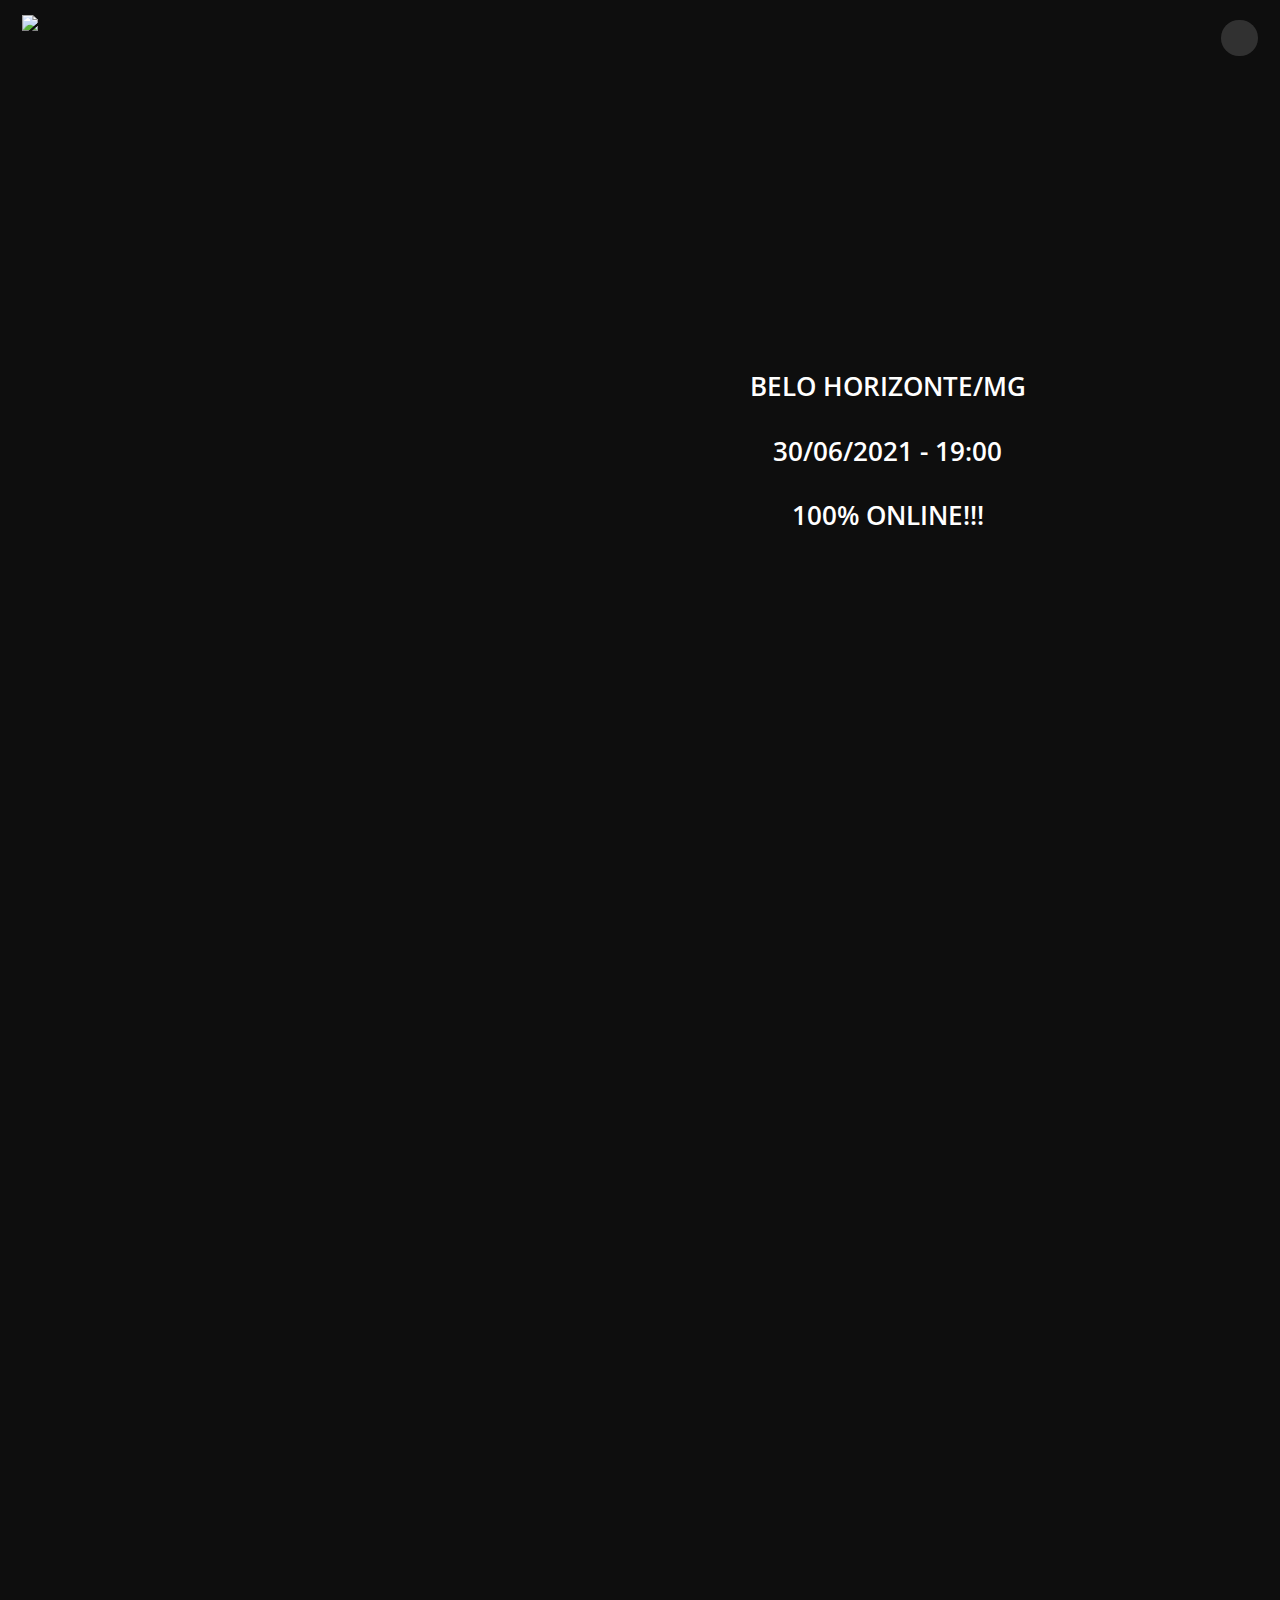
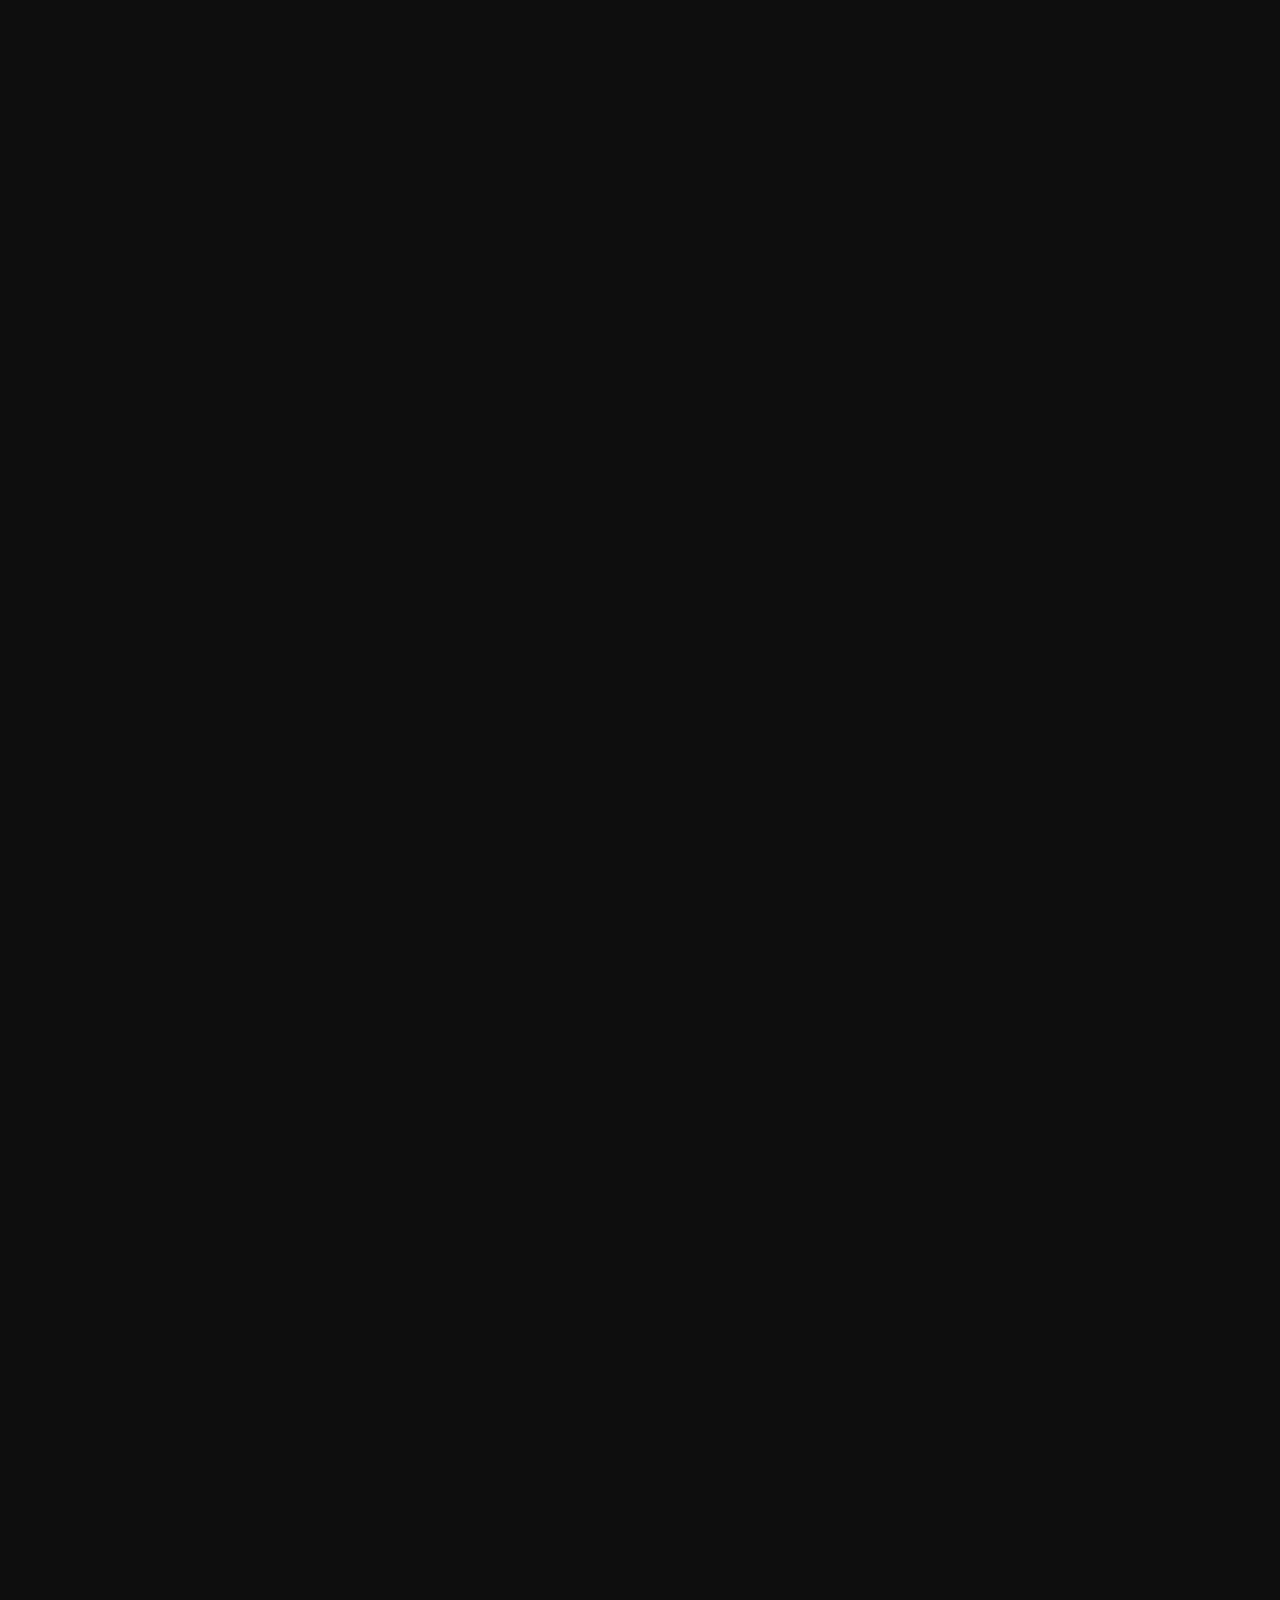
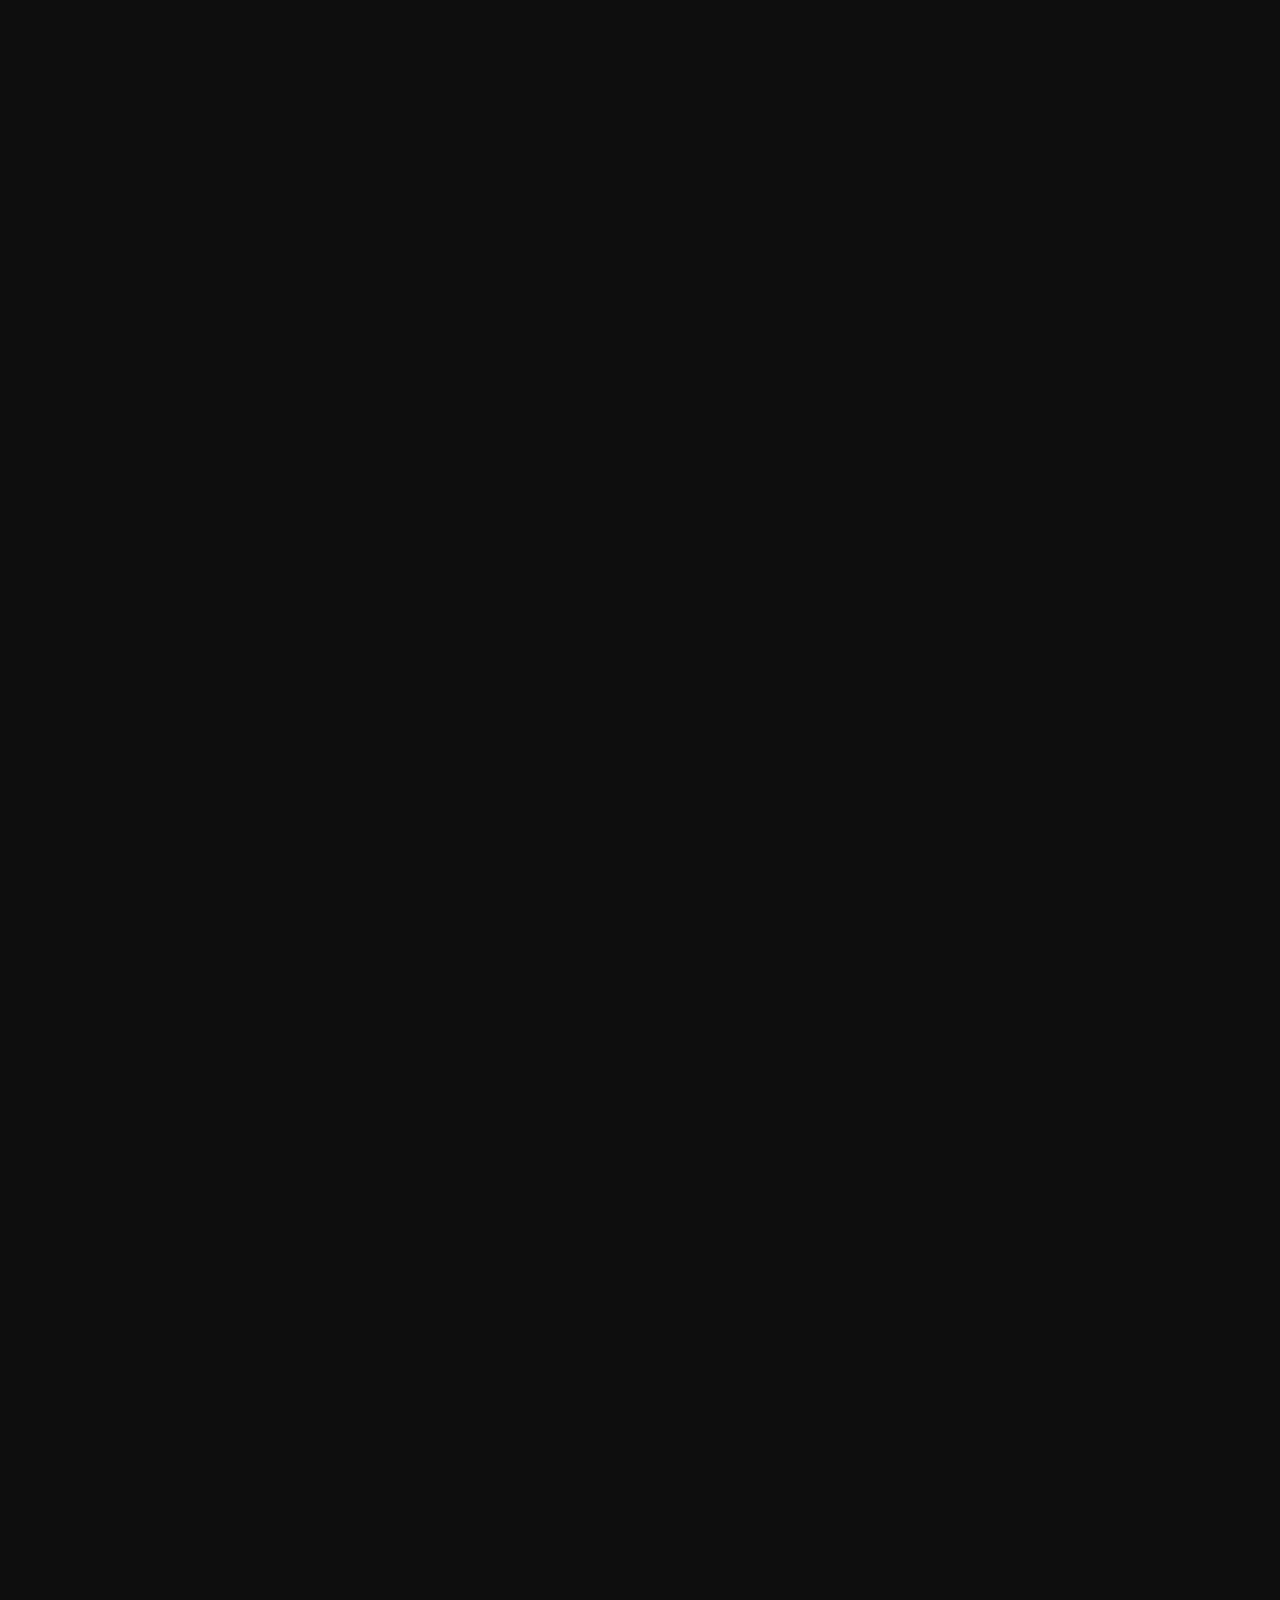
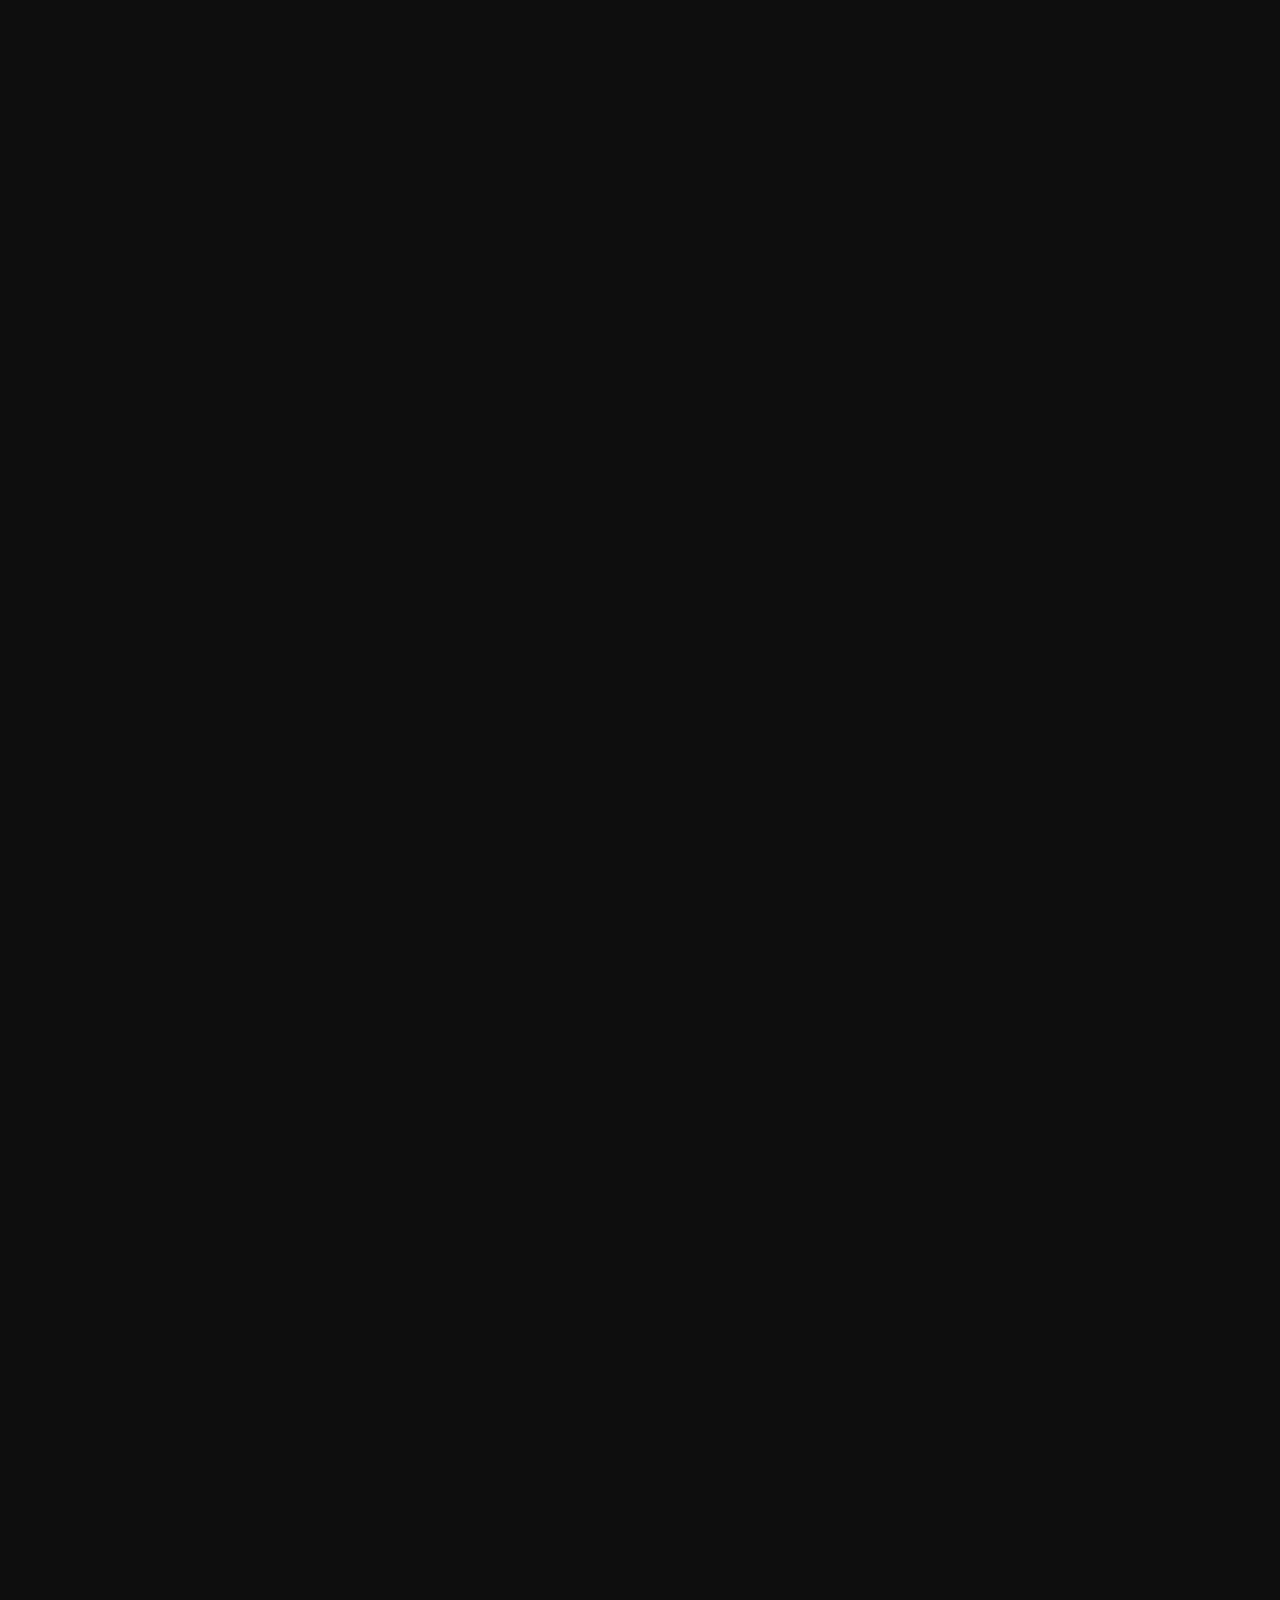
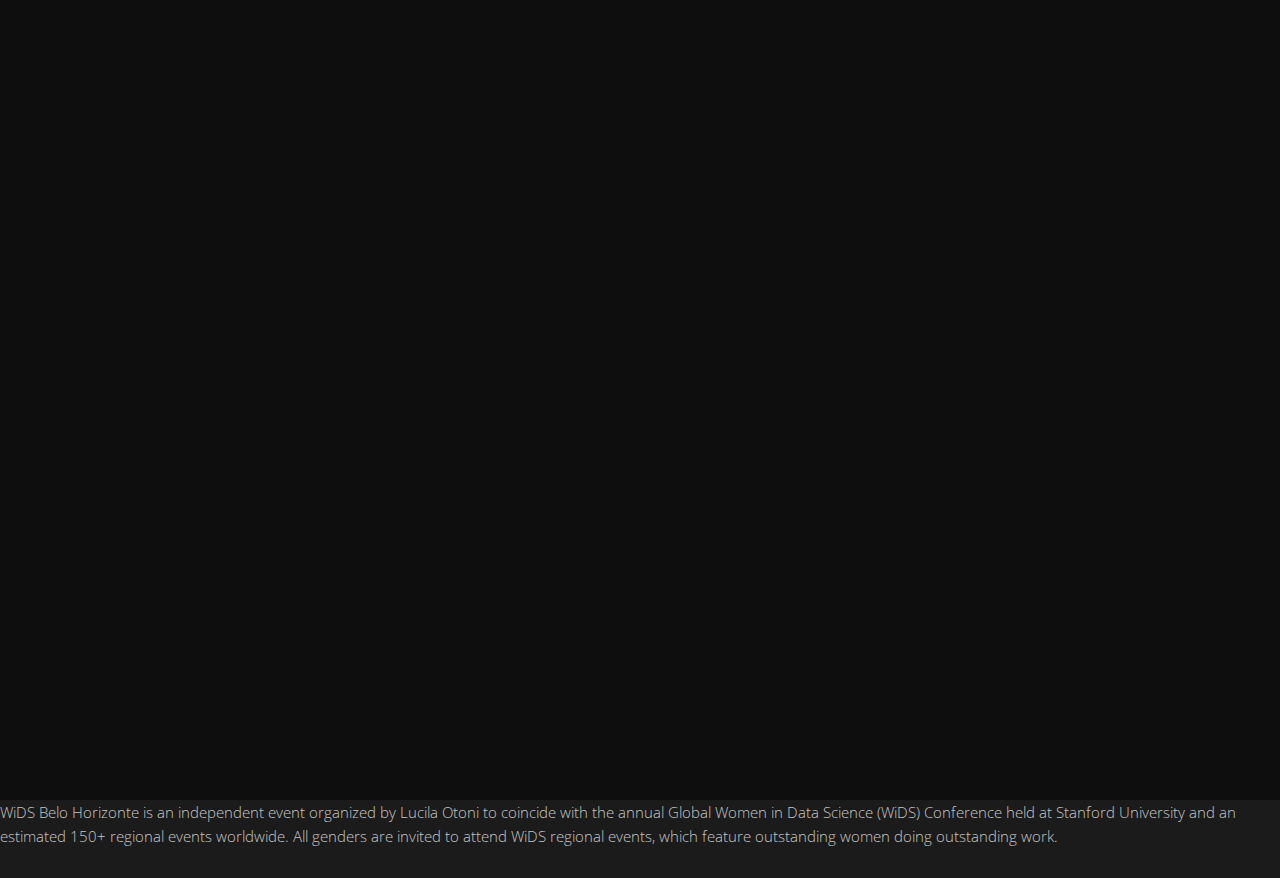
==== index.html @ c845dcd7 "Update css" ====
﻿<!DOCTYPE HTML>
<!--
	Road Trip by TEMPLATED
	templated.co @templatedco
	Released for free under the Creative Commons Attribution 3.0 license (templated.co/license)
-->
<html>
	<head>
		<title>WiDS BH</title>
		<meta charset="utf-8" />
		<meta name="viewport" content="width=device-width, initial-scale=1" />
		<link rel="stylesheet" href="assets/css/main.css" />
	</head>
	<body>
		<header id="header">
			<img class="header logo" src="images/wids-white-stacked.png">
			<a href="#menu"><span>Menu</span></a>
		</header>
		
		<section id="banner" class="wrapper post bg-img" data-bg="banner1.jpg">

			<div class="inner">
				<div class="flex flex-2">
					<div class="col align-center"></div>
					<div class="col align-center">
						<h2>Belo Horizonte/MG</h2>
						<h2>30/06/2021 - 19:00</h2>
						<h2>100% Online!!!</h2>
					</div>
				</div>
			</div>
			<a href="#one" class="more">Saiba mais...</a>
		</section>
		
		<nav id="menu" style="background-color:rgb(0,128,0, 0.1); font-style:oblique; font-weight:bold">
			<ul class="links">
				<img src="images/WiDS_logo2.png" width=100>
				<li><a href="#one">Sobre o WiDS</a></li>
				<li><a href="#two">Programação</a></li>
				<li><a href="#palestrantes">Nossas Convidadas</a></li>
				<li><a href="#apoio">Empresas Apoiadoras</a></li>
				<li><a href="#comunidades">Comunidades Parceiras</a></li>
				<li><a href="#embaixadoras">Nossas Embaixadoras</a></li>
				<li><a href="/widsbh/editions/widsbh-edition2020.html" class="button alt">Edição 2020</a></li>
			</ul>
		</nav>

		<section id="banner" class="wrapper post bg-img" data-bg="banner1.jpg">
			<a href="#one" class="more">Saiba mais...</a>
		</section>

		<section id="one" class="wrapper post bg-img" data-bg="banner.png">
			<div class="inner">
				<article class="box">
					<header>
						<h3>WiDS - INICIATIVA MULHERES NA CIÊNCIA DE DADOS</h3>
					</header>
					<div class="content">
						<p>
							Em novembro de 2015 a Univerdidade de Stanford realizou uma confêrencia, que foi assistido por 6.000 pessoas em todo mundo.
							Devido ao impacto causado pelo evento, a WiDS foi transformada em um movimento, por meio de uma conferência global,
							para incentivar mulheres na ciências de dados.
						</p>
						<p>
							Nossos Objeticos são <b>Inspirar </b>participantes em todo o mundo sobre áreas interessantes de pesquisa e aplicação em
							ciência dos dados, destacando modelos e demonstrando a infinidade de oportunidades em campo;
							<b>Educar </b>todos os participantes <b>independente do gênero</b> sobre as mais recentes pesquisas e tecnologias de ponta, desafios
							e tendências futuras;
							<b>Apoiar</b> pessoas que se identificam como mulheres no campo da ciência de dados - seja como profissionais da indústria
							ou pesquisadores e educadores da academia - ajudando-as a ganhar visibilidade por seu trabalho, aumentar as conexões de rede e
							energizá-las para continuar buscando oportunidades relacionadas à ciência de dados e à IA.
						</p>
					</div>
					<footer>
						<a href="https://www.widsconference.org/" target="_blank" class="button">WiDS Global</a>
					</footer>
				</article>
			</div>
			<a href="#two" class="more">Learn More</a>
		</section>

		<section id="two" class="wrapper post bg-img" data-bg="banner.png">
			<div class="inner">
				<article class="box">
					<header>
						<h2>Programação 100% Online</h2>
					</header>
					<div class="content" style="text-align: left">
						<ul>
							<li>19:00 - Abertura</li>
							<li>19:20 - Hands-on: Uso de Ciência de Dados para Analisar Colaboradores de uma Empresa (Bárbara Silveira Fraga)</li>
							<li>20:20 - Painel: Mercado de Trabalho para Mulheres em Data Science</li>
							<li>21:00 - Encerramento e sorteio</li>
						</ul>
					</div>
				</article>
			</div>
			<a href="#palestrantes" class="more">Learn More</a>
		</section>
		<section id="palestrantes" class="wrapper post bg-img" data-bg="banner.png">
			<div class="inner">
				<header class="align-center">
					<h2>Nossas Convidadas</h2>
				</header>
				<div class="flex flex-3">
					<div class="col align-center">
						<div class="image round fit">
							<img src="images/2021/speaker/anacarolina.jpg" alt="" />
						</div>
						<p>
							<a href="https://www.linkedin.com/in/ana-carolina-machado-ba9430110/" style="color: #FFFFFF" target="_blank">Ana Carolina Machado - DataSprints</a>
						</p>
					</div>
					<div class="col align-center">
						<div class="image round fit">
							<img src="images/2021/speaker/anapaula.jpg" alt="" />
						</div>
						<p>
							<a href="https://www.linkedin.com/in/ana-paula-serra-6628b935/" style="color: #FFFFFF" target="_blank">Ana Paula Serra - Unimed-BH</a>
						</p>
					</div>
					<div class="col align-center">
						<div class="image round fit">
							<img src="images/2021/speaker/barbara.jpg" alt="" />
						</div>
						<p>
							<a href="https://www.linkedin.com/in/barbarasilveiraf/" style="color: #FFFFFF" target="_blank">Bárbara Silveira Fraga - A3Data</a>
						</p>
					</div>
					<div class="col align-center">
						<div class="image round fit">
							<img src="images/2021/speaker/izabella.jpg" alt="" />
						</div>
						<p>
							<a href="https://www.linkedin.com/in/izabella-bauer/" style="color: #FFFFFF" target="_blank">Izabella Bauer - A3Data</a>
						</p>
					</div>
					<div class="col align-center">
						<div class="image round fit">
							<img src="images/2021/speaker/laurakubitschek.jpg" alt="" />
						</div>
						<p>
							<a href="https://www.linkedin.com/in/laura-kubitschek-fiorindo-1b2575180/" style="color: #FFFFFF" target="_blank">Laura Kubitschek Fiorindo - Oper</a>
						</p>
					</div>
					<div class="col align-center">
						<div class="image round fit">
							<img src="images/2021/speaker/renata.jpg" alt="" />
						</div>
						<p>
							<a href="https://www.linkedin.com/in/renatasamarasousa/" style="color: #FFFFFF" target="_blank">Renata Sousa - Itaú Unibanco</a>
						</p>
					</div>
				</div>
				<a href="#apoio" class="more">Learn More</a>
		</section>
		<section id="apoio" class="wrapper post bg-img" data-bg="banner.png">
			<div class="inner">
				<article class="box">
					<header>
						<h3>Empresas apoiadoras</h3>
					</header>
					<div class="flex flex-1">
						<div class="col align-center">
							<div class="col align-center">
								<div class="image fit">
									<img src="images/A3_Data.png" alt="" />
								</div>
								<br>
							</div>
							<div class="col align-center">
								<div class="image fit">
									<img src="images/universidadelocaliza.jpg" alt="" />
								</div>
								<br>
							</div>
						</div>
					</div>
				</article>
			</div>
			<a href="#comunidades" class="more">More</a>
		</section>
		<section id="comunidades" class="wrapper post bg-img" data-bg="banner.png">
			<div class="inner">
				<article class="box">
					<header>
						<h3>Comunidades parceiras</h3>
					</header>
					<div class="flex flex-2">
						<div class="col align-center">
							<div class="image fit">
								<img src="images/2021/community/dsladiesbh.png" alt="DSLadies BH" />
							</div>
							<br>
						</div>
						<div class="col align-center">
							<div class="image fit">
								<img src="images/2021/community/mdti.png" alt="" />
							</div>
							<br>
						</div>
						<div class="col align-center">
							<div class="image fit">
								<img src="images/2021/community/pydata.png" alt="PyData BH" />
							</div>
							<br>
						</div>
						<div class="col align-center">
							<div class="image fit">
								<img src="images/2021/community/pyladiesbh.png" alt="PyLadies BH" />
							</div>
							<br>
						</div>
					</div>
				</article>
			</div>
			<a href="#embaixadoras" class="more">More</a>
		</section>
		<section id="embaixadoras" class="wrapper post bg-img" data-bg="banner.png">
			<div class="inner">
				<header class="align-center">
					<h2>Embaixadoras WiDS BH</h2>
				</header>
				<div class="flex flex-3">
					<div class="col align-center">
						<div class="image round fit">
							<img src="images/2021/ambassador/alessandra.jpg" alt="alessandra" />
						<p>
							<a href="https://www.linkedin.com/in/alessandracioletti/" style="color: #FFFFFF" target="_blank">Alessandra Cioletti</a>
						</p>
						</div>
					</div>
					<div class="col align-center">
						<div class="image round fit">
							<img src="images/2021/ambassador/allana.jpg" alt="allana" />
						<p>
							<a href="https://www.linkedin.com/in/allanadcardoso/" style="color: #FFFFFF" target="_blank">Allana Cardoso</a>
						</p>
						</div>
					</div>
					<div class="col align-center">
						<div class="image round fit">
							<img src="images/2021/ambassador/flavia.jpg" alt="flavia" />
						<p>
							<a href="https://br.linkedin.com/in/aflaviagomes" style="color: #FFFFFF" target="_blank">Flávia Gomes</a>
						</p>
						</div>
					</div>
					<div class="col align-center">
						<div class="image round fit">
							<img src="images/2021/ambassador/giulia.jpg" alt="giulia" />
						<p>
							<a href="https://www.linkedin.com/in/giuliajessykadasilva/" style="color: #FFFFFF" target="_blank">Giulia Jessyka da Silva</a>
						</p>
						</div>
					</div>
					<div class="col align-center">
						<div class="image round fit">
							<img src="images/2021/ambassador/karine.jpg" alt="karine" />
						<p>
							<a href="https://www.linkedin.com/in/karinepfcordeiro/" style="color: #FFFFFF" target="_blank">Karine Cordeiro</a>
						</p>
						</div>
					</div>
					<div class="col align-center">
						<div class="image round fit">
							<img src="images/2021/ambassador/laura.jpg" alt="laura" />
						<p>
							<a href="https://www.linkedin.com/in/laurarvieira/" style="color: #FFFFFF" target="_blank">Laura Vieira</a>
						</p>
						</div>
					</div>
					<div class="col align-center">
						<div class="image round fit">
							<img src="images/2021/ambassador/lucilaotoni.jpeg" alt="lucila">
						<p>
							<a href="https://www.linkedin.com/in/lucila-otoni/" style="color: #FFFFFF" target="_blank">Lucila Otoni</a>
						</p>
						</div>
					</div>
					<div class="col align-center">
						<div class="image round fit">
							<img src="images/2021/ambassador/maria-thereza.jpg" alt="maria-thereza">
						<p>
							<a href="https://www.linkedin.com/in/maria-thereza-ortiz-ab370a12/" style="color: #FFFFFF" target="_blank">Maria-Thereza Ortiz</a>
						</p>
						</div>
					</div>
					<div class="col align-center">
						<div class="image round fit">
							<img src="images/2021/ambassador/nathalia.jpg" alt="nathalia" />
						<p>
							<a href="https://www.linkedin.com/in/sena-nat/" style="color: #FFFFFF" target="_blank">Nathália Sena</a>
						</p>
						</div>
					</div>
				</div>
			</div>
		</section>
		<p>WiDS Belo Horizonte is an independent event organized by Lucila Otoni to coincide with the annual Global Women in Data Science (WiDS) Conference held at Stanford University and an estimated 150+ regional events worldwide. All genders are invited to attend WiDS regional events, which feature outstanding women doing outstanding work.</p>

		<!-- Scripts -->
		<script src="assets/js/jquery.min.js"></script>
		<script src="assets/js/jquery.scrolly.min.js"></script>
		<script src="assets/js/jquery.scrollex.min.js"></script>
		<script src="assets/js/skel.min.js"></script>
		<script src="assets/js/util.js"></script>
		<script src="assets/js/main.js"></script>

	</body>
</html>
---- assets/css/main.css ----
﻿@charset "UTF-8";
@import url(font-awesome.min.css);
@import url("https://fonts.googleapis.com/css?family=Lobster|Open+Sans:300,400,600,700,800");

/*
	Road Trip by TEMPLATED
	templated.co @templatedco
	Released for free under the Creative Commons Attribution 3.0 license (templated.co/license)
*/

/* Reset */

	html, body, div, span, applet, object, iframe, h1, h2, h3, h4, h5, h6, p, blockquote, pre, a, abbr, acronym, address, big, cite, code, del, dfn, em, img, ins, kbd, q, s, samp, small, strike, strong, sub, sup, tt, var, b, u, i, center, dl, dt, dd, ol, ul, li, fieldset, form, label, legend, table, caption, tbody, tfoot, thead, tr, th, td, article, aside, canvas, details, embed, figure, figcaption, footer, header, hgroup, menu, nav, output, ruby, section, summary, time, mark, audio, video {
		margin: 0;
		padding: 0;
		border: 0;
		font-size: 100%;
		font: inherit;
		vertical-align: baseline;
	}

	article, aside, details, figcaption, figure, footer, header, hgroup, menu, nav, section {
		display: block;
	}

	body {
		line-height: 1;
	}

	ol, ul {
		list-style: none;
	}

	blockquote, q {
		quotes: none;
	}

	blockquote:before, blockquote:after, q:before, q:after {
		content: '';
		content: none;
	}

	table {
		border-collapse: collapse;
		border-spacing: 0;
	}

	body {
		-webkit-text-size-adjust: none;
	}

/* Box Model */

	*, *:before, *:after {
		-moz-box-sizing: border-box;
		-webkit-box-sizing: border-box;
		box-sizing: border-box;
	}

/* Containers */

	.container {
		margin-left: auto;
		margin-right: auto;
	}

	.container.\31 25\25 {
		width: 100%;
		max-width: 100em;
		min-width: 80em;
	}

	.container.\37 5\25 {
		width: 60em;
	}

	.container.\35 0\25 {
		width: 40em;
	}

	.container.\32 5\25 {
		width: 20em;
	}

	.container {
		width: 80em;
	}

	@media screen and (max-width: 1680px) {

		.container.\31 25\25 {
			width: 100%;
			max-width: 100em;
			min-width: 80em;
		}

		.container.\37 5\25 {
			width: 60em;
		}

		.container.\35 0\25 {
			width: 40em;
		}

		.container.\32 5\25 {
			width: 20em;
		}

		.container {
			width: 80em;
		}

	}

	@media screen and (max-width: 1280px) {

		.container.\31 25\25 {
			width: 100%;
			max-width: 81.25em;
			min-width: 65em;
		}

		.container.\37 5\25 {
			width: 48.75em;
		}

		.container.\35 0\25 {
			width: 32.5em;
		}

		.container.\32 5\25 {
			width: 16.25em;
		}

		.container {
			width: 65em;
		}

	}

	@media screen and (max-width: 980px) {

		.container.\31 25\25 {
			width: 100%;
			max-width: 112.5%;
			min-width: 90%;
		}

		.container.\37 5\25 {
			width: 67.5%;
		}

		.container.\35 0\25 {
			width: 45%;
		}

		.container.\32 5\25 {
			width: 22.5%;
		}

		.container {
			width: 90%;
		}

	}

	@media screen and (max-width: 800px) {

		.container.\31 25\25 {
			width: 100%;
			max-width: 112.5%;
			min-width: 90%;
		}

		.container.\37 5\25 {
			width: 67.5%;
		}

		.container.\35 0\25 {
			width: 45%;
		}

		.container.\32 5\25 {
			width: 22.5%;
		}

		.container {
			width: 90% !important;
		}

	}

	@media screen and (max-width: 480px) {

		.container.\31 25\25 {
			width: 100%;
			max-width: 112.5%;
			min-width: 90%;
		}

		.container.\37 5\25 {
			width: 67.5%;
		}

		.container.\35 0\25 {
			width: 45%;
		}

		.container.\32 5\25 {
			width: 22.5%;
		}

		.container {
			width: 90% !important;
		}

	}

/* Grid */

	.row {
		border-bottom: solid 1px transparent;
		-moz-box-sizing: border-box;
		-webkit-box-sizing: border-box;
		box-sizing: border-box;
	}

	.row > * {
		float: left;
		-moz-box-sizing: border-box;
		-webkit-box-sizing: border-box;
		box-sizing: border-box;
	}

	.row:after, .row:before {
		content: '';
		display: block;
		clear: both;
		height: 0;
	}

	.row.uniform > * > :first-child {
		margin-top: 0;
	}

	.row.uniform > * > :last-child {
		margin-bottom: 0;
	}

	.row.\30 \25 > * {
		padding: 0 0 0 0em;
	}

	.row.\30 \25 {
		margin: 0 0 -1px 0em;
	}

	.row.uniform.\30 \25 > * {
		padding: 0em 0 0 0em;
	}

	.row.uniform.\30 \25 {
		margin: 0em 0 -1px 0em;
	}

	.row > * {
		padding: 0 0 0 2em;
	}

	.row {
		margin: 0 0 -1px -2em;
	}

	.row.uniform > * {
		padding: 2em 0 0 2em;
	}

	.row.uniform {
		margin: -2em 0 -1px -2em;
	}

	.row.\32 00\25 > * {
		padding: 0 0 0 4em;
	}

	.row.\32 00\25 {
		margin: 0 0 -1px -4em;
	}

	.row.uniform.\32 00\25 > * {
		padding: 4em 0 0 4em;
	}

	.row.uniform.\32 00\25 {
		margin: -4em 0 -1px -4em;
	}

	.row.\31 50\25 > * {
		padding: 0 0 0 3em;
	}

	.row.\31 50\25 {
		margin: 0 0 -1px -3em;
	}

	.row.uniform.\31 50\25 > * {
		padding: 3em 0 0 3em;
	}

	.row.uniform.\31 50\25 {
		margin: -3em 0 -1px -3em;
	}

	.row.\35 0\25 > * {
		padding: 0 0 0 1em;
	}

	.row.\35 0\25 {
		margin: 0 0 -1px -1em;
	}

	.row.uniform.\35 0\25 > * {
		padding: 1em 0 0 1em;
	}

	.row.uniform.\35 0\25 {
		margin: -1em 0 -1px -1em;
	}

	.row.\32 5\25 > * {
		padding: 0 0 0 0.5em;
	}

	.row.\32 5\25 {
		margin: 0 0 -1px -0.5em;
	}

	.row.uniform.\32 5\25 > * {
		padding: 0.5em 0 0 0.5em;
	}

	.row.uniform.\32 5\25 {
		margin: -0.5em 0 -1px -0.5em;
	}

	.\31 2u, .\31 2u\24 {
		width: 100%;
		clear: none;
		margin-left: 0;
	}

	.\31 1u, .\31 1u\24 {
		width: 91.6666666667%;
		clear: none;
		margin-left: 0;
	}

	.\31 0u, .\31 0u\24 {
		width: 83.3333333333%;
		clear: none;
		margin-left: 0;
	}

	.\39 u, .\39 u\24 {
		width: 75%;
		clear: none;
		margin-left: 0;
	}

	.\38 u, .\38 u\24 {
		width: 66.6666666667%;
		clear: none;
		margin-left: 0;
	}

	.\37 u, .\37 u\24 {
		width: 58.3333333333%;
		clear: none;
		margin-left: 0;
	}

	.\36 u, .\36 u\24 {
		width: 50%;
		clear: none;
		margin-left: 0;
	}

	.\35 u, .\35 u\24 {
		width: 41.6666666667%;
		clear: none;
		margin-left: 0;
	}

	.\34 u, .\34 u\24 {
		width: 33.3333333333%;
		clear: none;
		margin-left: 0;
	}

	.\33 u, .\33 u\24 {
		width: 25%;
		clear: none;
		margin-left: 0;
	}

	.\32 u, .\32 u\24 {
		width: 16.6666666667%;
		clear: none;
		margin-left: 0;
	}

	.\31 u, .\31 u\24 {
		width: 8.3333333333%;
		clear: none;
		margin-left: 0;
	}

	.\31 2u\24 + *,
	.\31 1u\24 + *,
	.\31 0u\24 + *,
	.\39 u\24 + *,
	.\38 u\24 + *,
	.\37 u\24 + *,
	.\36 u\24 + *,
	.\35 u\24 + *,
	.\34 u\24 + *,
	.\33 u\24 + *,
	.\32 u\24 + *,
	.\31 u\24 + * {
		clear: left;
	}

	.\-11u {
		margin-left: 91.66667%;
	}

	.\-10u {
		margin-left: 83.33333%;
	}

	.\-9u {
		margin-left: 75%;
	}

	.\-8u {
		margin-left: 66.66667%;
	}

	.\-7u {
		margin-left: 58.33333%;
	}

	.\-6u {
		margin-left: 50%;
	}

	.\-5u {
		margin-left: 41.66667%;
	}

	.\-4u {
		margin-left: 33.33333%;
	}

	.\-3u {
		margin-left: 25%;
	}

	.\-2u {
		margin-left: 16.66667%;
	}

	.\-1u {
		margin-left: 8.33333%;
	}

	@media screen and (max-width: 1680px) {

		.row > * {
			padding: 0 0 0 2em;
		}

		.row {
			margin: 0 0 -1px -2em;
		}

		.row.uniform > * {
			padding: 2em 0 0 2em;
		}

		.row.uniform {
			margin: -2em 0 -1px -2em;
		}

		.row.\32 00\25 > * {
			padding: 0 0 0 4em;
		}

		.row.\32 00\25 {
			margin: 0 0 -1px -4em;
		}

		.row.uniform.\32 00\25 > * {
			padding: 4em 0 0 4em;
		}

		.row.uniform.\32 00\25 {
			margin: -4em 0 -1px -4em;
		}

		.row.\31 50\25 > * {
			padding: 0 0 0 3em;
		}

		.row.\31 50\25 {
			margin: 0 0 -1px -3em;
		}

		.row.uniform.\31 50\25 > * {
			padding: 3em 0 0 3em;
		}

		.row.uniform.\31 50\25 {
			margin: -3em 0 -1px -3em;
		}

		.row.\35 0\25 > * {
			padding: 0 0 0 1em;
		}

		.row.\35 0\25 {
			margin: 0 0 -1px -1em;
		}

		.row.uniform.\35 0\25 > * {
			padding: 1em 0 0 1em;
		}

		.row.uniform.\35 0\25 {
			margin: -1em 0 -1px -1em;
		}

		.row.\32 5\25 > * {
			padding: 0 0 0 0.5em;
		}

		.row.\32 5\25 {
			margin: 0 0 -1px -0.5em;
		}

		.row.uniform.\32 5\25 > * {
			padding: 0.5em 0 0 0.5em;
		}

		.row.uniform.\32 5\25 {
			margin: -0.5em 0 -1px -0.5em;
		}

		.\31 2u\28xlarge\29, .\31 2u\24\28xlarge\29 {
			width: 100%;
			clear: none;
			margin-left: 0;
		}

		.\31 1u\28xlarge\29, .\31 1u\24\28xlarge\29 {
			width: 91.6666666667%;
			clear: none;
			margin-left: 0;
		}

		.\31 0u\28xlarge\29, .\31 0u\24\28xlarge\29 {
			width: 83.3333333333%;
			clear: none;
			margin-left: 0;
		}

		.\39 u\28xlarge\29, .\39 u\24\28xlarge\29 {
			width: 75%;
			clear: none;
			margin-left: 0;
		}

		.\38 u\28xlarge\29, .\38 u\24\28xlarge\29 {
			width: 66.6666666667%;
			clear: none;
			margin-left: 0;
		}

		.\37 u\28xlarge\29, .\37 u\24\28xlarge\29 {
			width: 58.3333333333%;
			clear: none;
			margin-left: 0;
		}

		.\36 u\28xlarge\29, .\36 u\24\28xlarge\29 {
			width: 50%;
			clear: none;
			margin-left: 0;
		}

		.\35 u\28xlarge\29, .\35 u\24\28xlarge\29 {
			width: 41.6666666667%;
			clear: none;
			margin-left: 0;
		}

		.\34 u\28xlarge\29, .\34 u\24\28xlarge\29 {
			width: 33.3333333333%;
			clear: none;
			margin-left: 0;
		}

		.\33 u\28xlarge\29, .\33 u\24\28xlarge\29 {
			width: 25%;
			clear: none;
			margin-left: 0;
		}

		.\32 u\28xlarge\29, .\32 u\24\28xlarge\29 {
			width: 16.6666666667%;
			clear: none;
			margin-left: 0;
		}

		.\31 u\28xlarge\29, .\31 u\24\28xlarge\29 {
			width: 8.3333333333%;
			clear: none;
			margin-left: 0;
		}

		.\31 2u\24\28xlarge\29 + *,
		.\31 1u\24\28xlarge\29 + *,
		.\31 0u\24\28xlarge\29 + *,
		.\39 u\24\28xlarge\29 + *,
		.\38 u\24\28xlarge\29 + *,
		.\37 u\24\28xlarge\29 + *,
		.\36 u\24\28xlarge\29 + *,
		.\35 u\24\28xlarge\29 + *,
		.\34 u\24\28xlarge\29 + *,
		.\33 u\24\28xlarge\29 + *,
		.\32 u\24\28xlarge\29 + *,
		.\31 u\24\28xlarge\29 + * {
			clear: left;
		}

		.\-11u\28xlarge\29 {
			margin-left: 91.66667%;
		}

		.\-10u\28xlarge\29 {
			margin-left: 83.33333%;
		}

		.\-9u\28xlarge\29 {
			margin-left: 75%;
		}

		.\-8u\28xlarge\29 {
			margin-left: 66.66667%;
		}

		.\-7u\28xlarge\29 {
			margin-left: 58.33333%;
		}

		.\-6u\28xlarge\29 {
			margin-left: 50%;
		}

		.\-5u\28xlarge\29 {
			margin-left: 41.66667%;
		}

		.\-4u\28xlarge\29 {
			margin-left: 33.33333%;
		}

		.\-3u\28xlarge\29 {
			margin-left: 25%;
		}

		.\-2u\28xlarge\29 {
			margin-left: 16.66667%;
		}

		.\-1u\28xlarge\29 {
			margin-left: 8.33333%;
		}

	}

	@media screen and (max-width: 1280px) {

		.row > * {
			padding: 0 0 0 1.5em;
		}

		.row {
			margin: 0 0 -1px -1.5em;
		}

		.row.uniform > * {
			padding: 1.5em 0 0 1.5em;
		}

		.row.uniform {
			margin: -1.5em 0 -1px -1.5em;
		}

		.row.\32 00\25 > * {
			padding: 0 0 0 3em;
		}

		.row.\32 00\25 {
			margin: 0 0 -1px -3em;
		}

		.row.uniform.\32 00\25 > * {
			padding: 3em 0 0 3em;
		}

		.row.uniform.\32 00\25 {
			margin: -3em 0 -1px -3em;
		}

		.row.\31 50\25 > * {
			padding: 0 0 0 2.25em;
		}

		.row.\31 50\25 {
			margin: 0 0 -1px -2.25em;
		}

		.row.uniform.\31 50\25 > * {
			padding: 2.25em 0 0 2.25em;
		}

		.row.uniform.\31 50\25 {
			margin: -2.25em 0 -1px -2.25em;
		}

		.row.\35 0\25 > * {
			padding: 0 0 0 0.75em;
		}

		.row.\35 0\25 {
			margin: 0 0 -1px -0.75em;
		}

		.row.uniform.\35 0\25 > * {
			padding: 0.75em 0 0 0.75em;
		}

		.row.uniform.\35 0\25 {
			margin: -0.75em 0 -1px -0.75em;
		}

		.row.\32 5\25 > * {
			padding: 0 0 0 0.375em;
		}

		.row.\32 5\25 {
			margin: 0 0 -1px -0.375em;
		}

		.row.uniform.\32 5\25 > * {
			padding: 0.375em 0 0 0.375em;
		}

		.row.uniform.\32 5\25 {
			margin: -0.375em 0 -1px -0.375em;
		}

		.\31 2u\28large\29, .\31 2u\24\28large\29 {
			width: 100%;
			clear: none;
			margin-left: 0;
		}

		.\31 1u\28large\29, .\31 1u\24\28large\29 {
			width: 91.6666666667%;
			clear: none;
			margin-left: 0;
		}

		.\31 0u\28large\29, .\31 0u\24\28large\29 {
			width: 83.3333333333%;
			clear: none;
			margin-left: 0;
		}

		.\39 u\28large\29, .\39 u\24\28large\29 {
			width: 75%;
			clear: none;
			margin-left: 0;
		}

		.\38 u\28large\29, .\38 u\24\28large\29 {
			width: 66.6666666667%;
			clear: none;
			margin-left: 0;
		}

		.\37 u\28large\29, .\37 u\24\28large\29 {
			width: 58.3333333333%;
			clear: none;
			margin-left: 0;
		}

		.\36 u\28large\29, .\36 u\24\28large\29 {
			width: 50%;
			clear: none;
			margin-left: 0;
		}

		.\35 u\28large\29, .\35 u\24\28large\29 {
			width: 41.6666666667%;
			clear: none;
			margin-left: 0;
		}

		.\34 u\28large\29, .\34 u\24\28large\29 {
			width: 33.3333333333%;
			clear: none;
			margin-left: 0;
		}

		.\33 u\28large\29, .\33 u\24\28large\29 {
			width: 25%;
			clear: none;
			margin-left: 0;
		}

		.\32 u\28large\29, .\32 u\24\28large\29 {
			width: 16.6666666667%;
			clear: none;
			margin-left: 0;
		}

		.\31 u\28large\29, .\31 u\24\28large\29 {
			width: 8.3333333333%;
			clear: none;
			margin-left: 0;
		}

		.\31 2u\24\28large\29 + *,
		.\31 1u\24\28large\29 + *,
		.\31 0u\24\28large\29 + *,
		.\39 u\24\28large\29 + *,
		.\38 u\24\28large\29 + *,
		.\37 u\24\28large\29 + *,
		.\36 u\24\28large\29 + *,
		.\35 u\24\28large\29 + *,
		.\34 u\24\28large\29 + *,
		.\33 u\24\28large\29 + *,
		.\32 u\24\28large\29 + *,
		.\31 u\24\28large\29 + * {
			clear: left;
		}

		.\-11u\28large\29 {
			margin-left: 91.66667%;
		}

		.\-10u\28large\29 {
			margin-left: 83.33333%;
		}

		.\-9u\28large\29 {
			margin-left: 75%;
		}

		.\-8u\28large\29 {
			margin-left: 66.66667%;
		}

		.\-7u\28large\29 {
			margin-left: 58.33333%;
		}

		.\-6u\28large\29 {
			margin-left: 50%;
		}

		.\-5u\28large\29 {
			margin-left: 41.66667%;
		}

		.\-4u\28large\29 {
			margin-left: 33.33333%;
		}

		.\-3u\28large\29 {
			margin-left: 25%;
		}

		.\-2u\28large\29 {
			margin-left: 16.66667%;
		}

		.\-1u\28large\29 {
			margin-left: 8.33333%;
		}

	}

	@media screen and (max-width: 980px) {

		.row > * {
			padding: 0 0 0 1.5em;
		}

		.row {
			margin: 0 0 -1px -1.5em;
		}

		.row.uniform > * {
			padding: 1.5em 0 0 1.5em;
		}

		.row.uniform {
			margin: -1.5em 0 -1px -1.5em;
		}

		.row.\32 00\25 > * {
			padding: 0 0 0 3em;
		}

		.row.\32 00\25 {
			margin: 0 0 -1px -3em;
		}

		.row.uniform.\32 00\25 > * {
			padding: 3em 0 0 3em;
		}

		.row.uniform.\32 00\25 {
			margin: -3em 0 -1px -3em;
		}

		.row.\31 50\25 > * {
			padding: 0 0 0 2.25em;
		}

		.row.\31 50\25 {
			margin: 0 0 -1px -2.25em;
		}

		.row.uniform.\31 50\25 > * {
			padding: 2.25em 0 0 2.25em;
		}

		.row.uniform.\31 50\25 {
			margin: -2.25em 0 -1px -2.25em;
		}

		.row.\35 0\25 > * {
			padding: 0 0 0 0.75em;
		}

		.row.\35 0\25 {
			margin: 0 0 -1px -0.75em;
		}

		.row.uniform.\35 0\25 > * {
			padding: 0.75em 0 0 0.75em;
		}

		.row.uniform.\35 0\25 {
			margin: -0.75em 0 -1px -0.75em;
		}

		.row.\32 5\25 > * {
			padding: 0 0 0 0.375em;
		}

		.row.\32 5\25 {
			margin: 0 0 -1px -0.375em;
		}

		.row.uniform.\32 5\25 > * {
			padding: 0.375em 0 0 0.375em;
		}

		.row.uniform.\32 5\25 {
			margin: -0.375em 0 -1px -0.375em;
		}

		.\31 2u\28medium\29, .\31 2u\24\28medium\29 {
			width: 100%;
			clear: none;
			margin-left: 0;
		}

		.\31 1u\28medium\29, .\31 1u\24\28medium\29 {
			width: 91.6666666667%;
			clear: none;
			margin-left: 0;
		}

		.\31 0u\28medium\29, .\31 0u\24\28medium\29 {
			width: 83.3333333333%;
			clear: none;
			margin-left: 0;
		}

		.\39 u\28medium\29, .\39 u\24\28medium\29 {
			width: 75%;
			clear: none;
			margin-left: 0;
		}

		.\38 u\28medium\29, .\38 u\24\28medium\29 {
			width: 66.6666666667%;
			clear: none;
			margin-left: 0;
		}

		.\37 u\28medium\29, .\37 u\24\28medium\29 {
			width: 58.3333333333%;
			clear: none;
			margin-left: 0;
		}

		.\36 u\28medium\29, .\36 u\24\28medium\29 {
			width: 50%;
			clear: none;
			margin-left: 0;
		}

		.\35 u\28medium\29, .\35 u\24\28medium\29 {
			width: 41.6666666667%;
			clear: none;
			margin-left: 0;
		}

		.\34 u\28medium\29, .\34 u\24\28medium\29 {
			width: 33.3333333333%;
			clear: none;
			margin-left: 0;
		}

		.\33 u\28medium\29, .\33 u\24\28medium\29 {
			width: 25%;
			clear: none;
			margin-left: 0;
		}

		.\32 u\28medium\29, .\32 u\24\28medium\29 {
			width: 16.6666666667%;
			clear: none;
			margin-left: 0;
		}

		.\31 u\28medium\29, .\31 u\24\28medium\29 {
			width: 8.3333333333%;
			clear: none;
			margin-left: 0;
		}

		.\31 2u\24\28medium\29 + *,
		.\31 1u\24\28medium\29 + *,
		.\31 0u\24\28medium\29 + *,
		.\39 u\24\28medium\29 + *,
		.\38 u\24\28medium\29 + *,
		.\37 u\24\28medium\29 + *,
		.\36 u\24\28medium\29 + *,
		.\35 u\24\28medium\29 + *,
		.\34 u\24\28medium\29 + *,
		.\33 u\24\28medium\29 + *,
		.\32 u\24\28medium\29 + *,
		.\31 u\24\28medium\29 + * {
			clear: left;
		}

		.\-11u\28medium\29 {
			margin-left: 91.66667%;
		}

		.\-10u\28medium\29 {
			margin-left: 83.33333%;
		}

		.\-9u\28medium\29 {
			margin-left: 75%;
		}

		.\-8u\28medium\29 {
			margin-left: 66.66667%;
		}

		.\-7u\28medium\29 {
			margin-left: 58.33333%;
		}

		.\-6u\28medium\29 {
			margin-left: 50%;
		}

		.\-5u\28medium\29 {
			margin-left: 41.66667%;
		}

		.\-4u\28medium\29 {
			margin-left: 33.33333%;
		}

		.\-3u\28medium\29 {
			margin-left: 25%;
		}

		.\-2u\28medium\29 {
			margin-left: 16.66667%;
		}

		.\-1u\28medium\29 {
			margin-left: 8.33333%;
		}

	}

	@media screen and (max-width: 800px) {

		.row > * {
			padding: 0 0 0 1.25em;
		}

		.row {
			margin: 0 0 -1px -1.25em;
		}

		.row.uniform > * {
			padding: 1.25em 0 0 1.25em;
		}

		.row.uniform {
			margin: -1.25em 0 -1px -1.25em;
		}

		.row.\32 00\25 > * {
			padding: 0 0 0 2.5em;
		}

		.row.\32 00\25 {
			margin: 0 0 -1px -2.5em;
		}

		.row.uniform.\32 00\25 > * {
			padding: 2.5em 0 0 2.5em;
		}

		.row.uniform.\32 00\25 {
			margin: -2.5em 0 -1px -2.5em;
		}

		.row.\31 50\25 > * {
			padding: 0 0 0 1.875em;
		}

		.row.\31 50\25 {
			margin: 0 0 -1px -1.875em;
		}

		.row.uniform.\31 50\25 > * {
			padding: 1.875em 0 0 1.875em;
		}

		.row.uniform.\31 50\25 {
			margin: -1.875em 0 -1px -1.875em;
		}

		.row.\35 0\25 > * {
			padding: 0 0 0 0.625em;
		}

		.row.\35 0\25 {
			margin: 0 0 -1px -0.625em;
		}

		.row.uniform.\35 0\25 > * {
			padding: 0.625em 0 0 0.625em;
		}

		.row.uniform.\35 0\25 {
			margin: -0.625em 0 -1px -0.625em;
		}

		.row.\32 5\25 > * {
			padding: 0 0 0 0.3125em;
		}

		.row.\32 5\25 {
			margin: 0 0 -1px -0.3125em;
		}

		.row.uniform.\32 5\25 > * {
			padding: 0.3125em 0 0 0.3125em;
		}

		.row.uniform.\32 5\25 {
			margin: -0.3125em 0 -1px -0.3125em;
		}

		.\31 2u\28small\29, .\31 2u\24\28small\29 {
			width: 100%;
			clear: none;
			margin-left: 0;
		}

		.\31 1u\28small\29, .\31 1u\24\28small\29 {
			width: 91.6666666667%;
			clear: none;
			margin-left: 0;
		}

		.\31 0u\28small\29, .\31 0u\24\28small\29 {
			width: 83.3333333333%;
			clear: none;
			margin-left: 0;
		}

		.\39 u\28small\29, .\39 u\24\28small\29 {
			width: 75%;
			clear: none;
			margin-left: 0;
		}

		.\38 u\28small\29, .\38 u\24\28small\29 {
			width: 66.6666666667%;
			clear: none;
			margin-left: 0;
		}

		.\37 u\28small\29, .\37 u\24\28small\29 {
			width: 58.3333333333%;
			clear: none;
			margin-left: 0;
		}

		.\36 u\28small\29, .\36 u\24\28small\29 {
			width: 50%;
			clear: none;
			margin-left: 0;
		}

		.\35 u\28small\29, .\35 u\24\28small\29 {
			width: 41.6666666667%;
			clear: none;
			margin-left: 0;
		}

		.\34 u\28small\29, .\34 u\24\28small\29 {
			width: 33.3333333333%;
			clear: none;
			margin-left: 0;
		}

		.\33 u\28small\29, .\33 u\24\28small\29 {
			width: 25%;
			clear: none;
			margin-left: 0;
		}

		.\32 u\28small\29, .\32 u\24\28small\29 {
			width: 16.6666666667%;
			clear: none;
			margin-left: 0;
		}

		.\31 u\28small\29, .\31 u\24\28small\29 {
			width: 8.3333333333%;
			clear: none;
			margin-left: 0;
		}

		.\31 2u\24\28small\29 + *,
		.\31 1u\24\28small\29 + *,
		.\31 0u\24\28small\29 + *,
		.\39 u\24\28small\29 + *,
		.\38 u\24\28small\29 + *,
		.\37 u\24\28small\29 + *,
		.\36 u\24\28small\29 + *,
		.\35 u\24\28small\29 + *,
		.\34 u\24\28small\29 + *,
		.\33 u\24\28small\29 + *,
		.\32 u\24\28small\29 + *,
		.\31 u\24\28small\29 + * {
			clear: left;
		}

		.\-11u\28small\29 {
			margin-left: 91.66667%;
		}

		.\-10u\28small\29 {
			margin-left: 83.33333%;
		}

		.\-9u\28small\29 {
			margin-left: 75%;
		}

		.\-8u\28small\29 {
			margin-left: 66.66667%;
		}

		.\-7u\28small\29 {
			margin-left: 58.33333%;
		}

		.\-6u\28small\29 {
			margin-left: 50%;
		}

		.\-5u\28small\29 {
			margin-left: 41.66667%;
		}

		.\-4u\28small\29 {
			margin-left: 33.33333%;
		}

		.\-3u\28small\29 {
			margin-left: 25%;
		}

		.\-2u\28small\29 {
			margin-left: 16.66667%;
		}

		.\-1u\28small\29 {
			margin-left: 8.33333%;
		}

	}

	@media screen and (max-width: 480px) {

		.row > * {
			padding: 0 0 0 1.25em;
		}

		.row {
			margin: 0 0 -1px -1.25em;
		}

		.row.uniform > * {
			padding: 1.25em 0 0 1.25em;
		}

		.row.uniform {
			margin: -1.25em 0 -1px -1.25em;
		}

		.row.\32 00\25 > * {
			padding: 0 0 0 2.5em;
		}

		.row.\32 00\25 {
			margin: 0 0 -1px -2.5em;
		}

		.row.uniform.\32 00\25 > * {
			padding: 2.5em 0 0 2.5em;
		}

		.row.uniform.\32 00\25 {
			margin: -2.5em 0 -1px -2.5em;
		}

		.row.\31 50\25 > * {
			padding: 0 0 0 1.875em;
		}

		.row.\31 50\25 {
			margin: 0 0 -1px -1.875em;
		}

		.row.uniform.\31 50\25 > * {
			padding: 1.875em 0 0 1.875em;
		}

		.row.uniform.\31 50\25 {
			margin: -1.875em 0 -1px -1.875em;
		}

		.row.\35 0\25 > * {
			padding: 0 0 0 0.625em;
		}

		.row.\35 0\25 {
			margin: 0 0 -1px -0.625em;
		}

		.row.uniform.\35 0\25 > * {
			padding: 0.625em 0 0 0.625em;
		}

		.row.uniform.\35 0\25 {
			margin: -0.625em 0 -1px -0.625em;
		}

		.row.\32 5\25 > * {
			padding: 0 0 0 0.3125em;
		}

		.row.\32 5\25 {
			margin: 0 0 -1px -0.3125em;
		}

		.row.uniform.\32 5\25 > * {
			padding: 0.3125em 0 0 0.3125em;
		}

		.row.uniform.\32 5\25 {
			margin: -0.3125em 0 -1px -0.3125em;
		}

		.\31 2u\28xsmall\29, .\31 2u\24\28xsmall\29 {
			width: 100%;
			clear: none;
			margin-left: 0;
		}

		.\31 1u\28xsmall\29, .\31 1u\24\28xsmall\29 {
			width: 91.6666666667%;
			clear: none;
			margin-left: 0;
		}

		.\31 0u\28xsmall\29, .\31 0u\24\28xsmall\29 {
			width: 83.3333333333%;
			clear: none;
			margin-left: 0;
		}

		.\39 u\28xsmall\29, .\39 u\24\28xsmall\29 {
			width: 75%;
			clear: none;
			margin-left: 0;
		}

		.\38 u\28xsmall\29, .\38 u\24\28xsmall\29 {
			width: 66.6666666667%;
			clear: none;
			margin-left: 0;
		}

		.\37 u\28xsmall\29, .\37 u\24\28xsmall\29 {
			width: 58.3333333333%;
			clear: none;
			margin-left: 0;
		}

		.\36 u\28xsmall\29, .\36 u\24\28xsmall\29 {
			width: 50%;
			clear: none;
			margin-left: 0;
		}

		.\35 u\28xsmall\29, .\35 u\24\28xsmall\29 {
			width: 41.6666666667%;
			clear: none;
			margin-left: 0;
		}

		.\34 u\28xsmall\29, .\34 u\24\28xsmall\29 {
			width: 33.3333333333%;
			clear: none;
			margin-left: 0;
		}

		.\33 u\28xsmall\29, .\33 u\24\28xsmall\29 {
			width: 25%;
			clear: none;
			margin-left: 0;
		}

		.\32 u\28xsmall\29, .\32 u\24\28xsmall\29 {
			width: 16.6666666667%;
			clear: none;
			margin-left: 0;
		}

		.\31 u\28xsmall\29, .\31 u\24\28xsmall\29 {
			width: 8.3333333333%;
			clear: none;
			margin-left: 0;
		}

		.\31 2u\24\28xsmall\29 + *,
		.\31 1u\24\28xsmall\29 + *,
		.\31 0u\24\28xsmall\29 + *,
		.\39 u\24\28xsmall\29 + *,
		.\38 u\24\28xsmall\29 + *,
		.\37 u\24\28xsmall\29 + *,
		.\36 u\24\28xsmall\29 + *,
		.\35 u\24\28xsmall\29 + *,
		.\34 u\24\28xsmall\29 + *,
		.\33 u\24\28xsmall\29 + *,
		.\32 u\24\28xsmall\29 + *,
		.\31 u\24\28xsmall\29 + * {
			clear: left;
		}

		.\-11u\28xsmall\29 {
			margin-left: 91.66667%;
		}

		.\-10u\28xsmall\29 {
			margin-left: 83.33333%;
		}

		.\-9u\28xsmall\29 {
			margin-left: 75%;
		}

		.\-8u\28xsmall\29 {
			margin-left: 66.66667%;
		}

		.\-7u\28xsmall\29 {
			margin-left: 58.33333%;
		}

		.\-6u\28xsmall\29 {
			margin-left: 50%;
		}

		.\-5u\28xsmall\29 {
			margin-left: 41.66667%;
		}

		.\-4u\28xsmall\29 {
			margin-left: 33.33333%;
		}

		.\-3u\28xsmall\29 {
			margin-left: 25%;
		}

		.\-2u\28xsmall\29 {
			margin-left: 16.66667%;
		}

		.\-1u\28xsmall\29 {
			margin-left: 8.33333%;
		}

	}

/* Basic */

	@-ms-viewport {
		width: device-width;
	}

	body {
		-ms-overflow-style: scrollbar;
	}

	@media screen and (max-width: 480px) {

		html, body {
			min-width: 320px;
		}

	}

	body {
		background: #1b1b1b;
	}

		body.is-loading *, body.is-loading *:before, body.is-loading *:after {
			-moz-animation: none !important;
			-webkit-animation: none !important;
			-ms-animation: none !important;
			animation: none !important;
			-moz-transition: none !important;
			-webkit-transition: none !important;
			-ms-transition: none !important;
			transition: none !important;
		}

	.inner {
		width: 60em;
	}

	@media screen and (max-width: 1280px) {

		.inner {
			width: 65em;
		}

	}

	@media screen and (max-width: 980px) {

		.inner {
			width: 80%;
		}

	}

	@media screen and (max-width: 800px) {

		.inner {
			width: 90%;
		}

	}

/* Type */

	body {
		background-color: #1b1b1b;
		color: rgba(255, 255, 255, 0.75);
	}

	body, input, select, textarea {
		font-family: "Open Sans", Arial, Helvetica, sans-serif;
		font-size: 13pt;
		font-weight: 300;
		line-height: 1.65;
	}

		@media screen and (max-width: 1680px) {

			body, input, select, textarea {
				font-size: 11pt;
			}

		}

		@media screen and (max-width: 1280px) {

			body, input, select, textarea {
				font-size: 11pt;
			}

		}

		@media screen and (max-width: 980px) {

			body, input, select, textarea {
				font-size: 12pt;
			}

		}

		@media screen and (max-width: 800px) {

			body, input, select, textarea {
				font-size: 12pt;
			}

		}

		@media screen and (max-width: 480px) {

			body, input, select, textarea {
				font-size: 12pt;
			}

		}

	a {
		text-decoration: underline;
	}

		a:hover {
			text-decoration: none;
		}

	strong, b {
		font-weight: 600;
	}

	em, i {
		font-style: italic;
	}

	p {
		margin: 0 0 2em 0;
	}

	h1, h2, h3, h4, h5, h6 {
		font-weight: 600;
		line-height: 1.5;
		margin: 0 0 1em 0;
		text-transform: uppercase;
	}

		h1 a, h2 a, h3 a, h4 a, h5 a, h6 a {
			color: inherit;
			text-decoration: none;
		}

	h2 {
		font-size: 1.75em;
	}

	h3 {
		font-size: 1.35em;
	}

	h4 {
		font-size: 1.1em;
	}

	h5 {
		font-size: 0.9em;
	}

	h6 {
		font-size: 0.7em;
	}

	sub {
		font-size: 0.8em;
		position: relative;
		top: 0.5em;
	}

	sup {
		font-size: 0.8em;
		position: relative;
		top: -0.5em;
	}

	blockquote {
		border-left: solid 4px;
		font-style: italic;
		margin: 0 0 2em 0;
		padding: 0.5em 0 0.5em 2em;
	}

	code {
		border-radius: 4px;
		border: solid 1px;
		font-family: "Courier New", monospace;
		font-size: 0.9em;
		margin: 0 0.25em;
		padding: 0.25em 0.65em;
	}

	pre {
		-webkit-overflow-scrolling: touch;
		font-family: "Courier New", monospace;
		font-size: 0.9em;
		margin: 0 0 2em 0;
	}

		pre code {
			display: block;
			line-height: 1.75;
			padding: 1em 1.5em;
			overflow-x: auto;
		}

	hr {
		border: 0;
		border-bottom: solid 1px;
		margin: 2em 0;
	}

		hr.major {
			margin: 3em 0;
		}

	.align-left {
		text-align: left;
	}

	.align-center {
		text-align: center;
	}

	.align-right {
		text-align: right;
	}

	input, select, textarea {
		color: #fff;
	}

	a {
		color: #F64747;
	}

	strong, b {
		color: #fff;
	}

	h1, h2, h3, h4, h5, h6 {
		color: #fff;
	}

	blockquote {
		border-left-color: rgba(144, 144, 144, 0.25);
	}

	code {
		background: rgba(144, 144, 144, 0.075);
		border-color: rgba(144, 144, 144, 0.25);
	}

	hr {
		border-bottom-color: rgba(144, 144, 144, 0.25);
	}

/* Box */

	.box {
		background: rgba(0, 0, 0, 0.5);
		border-radius: 4px;
		margin-bottom: 2em;
		overflow: hidden;
		padding: 4em;
	}

		.box > :last-child,
		.box > :last-child > :last-child,
		.box > :last-child > :last-child > :last-child {
			margin-bottom: 0;
		}

		.box header h2 {
			margin: 0 0 .5em 0;
			color: #FFF;
		}

		.box header p {
			color: rgba(255, 255, 255, 0.5);
		}

		.box.alt {
			border: 0;
			border-radius: 0;
			padding: 0;
		}

		@media screen and (max-width: 980px) {

			.box {
				padding: 3em;
			}

		}

		@media screen and (max-width: 800px) {

			.box {
				padding: 2em;
			}

		}

		@media screen and (max-width: 480px) {

			.box {
				padding: 1em;
			}

		}

/* Button */

	input[type="submit"],
	input[type="reset"],
	input[type="button"],
	button,
	.button {
		-moz-appearance: none;
		-webkit-appearance: none;
		-ms-appearance: none;
		appearance: none;
		-moz-transition: background-color 0.2s ease-in-out, color 0.2s ease-in-out;
		-webkit-transition: background-color 0.2s ease-in-out, color 0.2s ease-in-out;
		-ms-transition: background-color 0.2s ease-in-out, color 0.2s ease-in-out;
		transition: background-color 0.2s ease-in-out, color 0.2s ease-in-out;
		border-radius: 4px;
		border: 0;
		cursor: pointer;
		display: inline-block;
		font-weight: 600;
		height: 2.85em;
		line-height: 2.95em;
		padding: 0 1.5em;
		text-align: center;
		text-decoration: none;
		white-space: nowrap;
		text-transform: uppercase;
	}

		input[type="submit"].icon,
		input[type="reset"].icon,
		input[type="button"].icon,
		button.icon,
		.button.icon {
			padding-left: 1.35em;
		}

			input[type="submit"].icon:before,
			input[type="reset"].icon:before,
			input[type="button"].icon:before,
			button.icon:before,
			.button.icon:before {
				margin-right: 0.5em;
			}

		input[type="submit"].fit,
		input[type="reset"].fit,
		input[type="button"].fit,
		button.fit,
		.button.fit {
			display: block;
			margin: 0 0 1em 0;
			width: 100%;
		}

		input[type="submit"].small,
		input[type="reset"].small,
		input[type="button"].small,
		button.small,
		.button.small {
			font-size: 0.8em;
		}

		input[type="submit"].big,
		input[type="reset"].big,
		input[type="button"].big,
		button.big,
		.button.big {
			font-size: 1.35em;
		}

		input[type="submit"].disabled, input[type="submit"]:disabled,
		input[type="reset"].disabled,
		input[type="reset"]:disabled,
		input[type="button"].disabled,
		input[type="button"]:disabled,
		button.disabled,
		button:disabled,
		.button.disabled,
		.button:disabled {
			-moz-pointer-events: none;
			-webkit-pointer-events: none;
			-ms-pointer-events: none;
			pointer-events: none;
			opacity: 0.25;
		}

		@media screen and (max-width: 480px) {

			input[type="submit"],
			input[type="reset"],
			input[type="button"],
			button,
			.button {
				padding: 0;
			}

		}

	input[type="submit"],
	input[type="reset"],
	input[type="button"],
	button,
	.button {
		background-color: #5a5a5a;
		color: #ffffff !important;
	}

		input[type="submit"]:hover,
		input[type="reset"]:hover,
		input[type="button"]:hover,
		button:hover,
		.button:hover {
			background-color: #676767;
		}

		input[type="submit"]:active,
		input[type="reset"]:active,
		input[type="button"]:active,
		button:active,
		.button:active {
			background-color: #4d4d4d;
		}

		input[type="submit"].alt,
		input[type="reset"].alt,
		input[type="button"].alt,
		button.alt,
		.button.alt {
			background-color: transparent;
			box-shadow: inset 0 0 0 2px rgba(144, 144, 144, 0.25);
			color: #fff !important;
		}

			input[type="submit"].alt:hover,
			input[type="reset"].alt:hover,
			input[type="button"].alt:hover,
			button.alt:hover,
			.button.alt:hover {
				background-color: rgba(144, 144, 144, 0.075);
			}

			input[type="submit"].alt:active,
			input[type="reset"].alt:active,
			input[type="button"].alt:active,
			button.alt:active,
			.button.alt:active {
				background-color: rgba(144, 144, 144, 0.2);
			}

			input[type="submit"].alt.icon:before,
			input[type="reset"].alt.icon:before,
			input[type="button"].alt.icon:before,
			button.alt.icon:before,
			.button.alt.icon:before {
				color: rgba(255, 255, 255, 0.5);
			}

		input[type="submit"].special,
		input[type="reset"].special,
		input[type="button"].special,
		button.special,
		.button.special {
			background-color: #F64747;
			color: #ffffff !important;
		}

			input[type="submit"].special:hover,
			input[type="reset"].special:hover,
			input[type="button"].special:hover,
			button.special:hover,
			.button.special:hover {
				background-color: #f75f5f;
			}

			input[type="submit"].special:active,
			input[type="reset"].special:active,
			input[type="button"].special:active,
			button.special:active,
			.button.special:active {
				background-color: #f52f2f;
			}

/* Flex */

	.flex {
		display: -ms-flexbox;
		-ms-flex-pack: justify;
		display: -moz-flex;
		display: -webkit-flex;
		display: -ms-flex;
		display: flex;
		-moz-flex-wrap: wrap;
		-webkit-flex-wrap: wrap;
		-ms-flex-wrap: wrap;
		flex-wrap: wrap;
		-moz-justify-content: space-between;
		-webkit-justify-content: space-between;
		-ms-justify-content: space-between;
		justify-content: space-between;
	}

		.flex.flex-2, .flex.flex-3 {
			-moz-align-items: stretch;
			-webkit-align-items: stretch;
			-ms-align-items: stretch;
			align-items: stretch;
		}

			.flex.flex-2.center, .flex.flex-3.center {
				-moz-align-items: center;
				-webkit-align-items: center;
				-ms-align-items: center;
				align-items: center;
			}

		.flex.flex-2 .col {
			width: 48%;
		}

			.flex.flex-2 .col.col1 {
				width: 30%;
			}

			.flex.flex-2 .col.col2 {
				width: 66%;
			}

			@media screen and (max-width: 800px) {

				.flex.flex-2 .col.col1, .flex.flex-2 .col.col2 {
					width: 100%;
					margin-bottom: 2em;
				}

					.flex.flex-2 .col.col1 .image, .flex.flex-2 .col.col2 .image {
						max-width: 60%;
						margin: 0 auto 2em auto;
					}

			}

		.flex.flex-3 .col {
			width: 28%;
		}

			@media screen and (max-width: 800px) {

				.flex.flex-3 .col {
					width: 100%;
					margin-bottom: 2em;
				}

					.flex.flex-3 .col .image {
						max-width: 60%;
						margin: 0 auto 2em auto;
					}

			}

		.flex.flex-4 .col {
			width: 22%;
		}

		.flex.flex-tabs {
			-moz-flex-wrap: nowrap;
			-webkit-flex-wrap: nowrap;
			-ms-flex-wrap: nowrap;
			flex-wrap: nowrap;
		}

			.flex.flex-tabs ul {
				width: 20%;
			}

			.flex.flex-tabs .tabs {
				width: 77%;
			}

		@media screen and (max-width: 980px) {

			.flex.flex-4 .col {
				width: 48%;
			}

			.flex.flex-tabs ul {
				width: 30%;
			}

			.flex.flex-tabs .tabs {
				width: 67%;
			}

			.flex.flex-tabs .flex-3 .col {
				width: 48%;
			}

		}

		@media screen and (max-width:800px) {

			.flex.flex-2 .col, .flex.flex-3 .col, .flex.flex-4 .col {
				width: 100%;
				-moz-order: 2;
				-webkit-order: 2;
				-ms-order: 2;
				order: 2;
			}

				.flex.flex-2 .col.first, .flex.flex-3 .col.first, .flex.flex-4 .col.first {
					-moz-order: 1;
					-webkit-order: 1;
					-ms-order: 1;
					order: 1;
				}

			.flex.flex-tabs {
				-moz-flex-wrap: wrap;
				-webkit-flex-wrap: wrap;
				-ms-flex-wrap: wrap;
				flex-wrap: wrap;
			}

				.flex.flex-tabs ul {
					width: 100%;
				}

				.flex.flex-tabs .tabs {
					width: 100%;
				}

				.flex.flex-tabs .flex-3 .col {
					width: 100%;
				}

		}

/* Form */

	form {
		margin: 0 0 2em 0;
	}

		form .field {
			margin-bottom: 1.5em;
		}

			form .field.half {
				display: inline-block;
				width: 48%;
			}

				form .field.half.first {
					margin-right: 3%;
				}

		@media screen and (max-width: 980px) {

			form .field.half {
				display: block;
				width: 100%;
			}

				form .field.half.first {
					margin-right: 0;
				}

		}

	label {
		display: block;
		font-size: 0.9em;
		font-weight: 300;
		margin: 0 0 1em 0;
	}

	.doubleIn {
		padding-right: 1em;
		padding-left: 1em;
	}

	input[type="text"],
	input[type="password"],
	input[type="email"],
	select,
	textarea {
		-moz-appearance: none;
		-webkit-appearance: none;
		-ms-appearance: none;
		appearance: none;
		border-radius: 4px;
		border: none;
		border: solid 1px;
		color: inherit;
		display: block;
		outline: 0;
		padding: 0 1em;
		text-decoration: none;
		width: 100%;
	}

		input[type="text"]:invalid,
		input[type="password"]:invalid,
		input[type="email"]:invalid,
		select:invalid,
		textarea:invalid {
			box-shadow: none;
		}

	.select-wrapper {
		text-decoration: none;
		display: block;
		position: relative;
	}

		.select-wrapper:before {
			-moz-osx-font-smoothing: grayscale;
			-webkit-font-smoothing: antialiased;
			font-family: FontAwesome;
			font-style: normal;
			font-weight: normal;
			text-transform: none !important;
		}

		.select-wrapper:before {
			content: '\f078';
			display: block;
			height: 2.75em;
			line-height: 2.75em;
			pointer-events: none;
			position: absolute;
			right: 0;
			text-align: center;
			top: 0;
			width: 2.75em;
		}

		.select-wrapper select::-ms-expand {
			display: none;
		}

	input[type="text"],
	input[type="password"],
	input[type="email"],
	select {
		height: 2.75em;
	}

	textarea {
		padding: 0.75em 1em;
	}

	input[type="checkbox"],
	input[type="radio"] {
		-moz-appearance: none;
		-webkit-appearance: none;
		-ms-appearance: none;
		appearance: none;
		display: block;
		float: left;
		margin-right: -2em;
		opacity: 0;
		width: 1em;
		z-index: -1;
	}

		input[type="checkbox"] + label,
		input[type="radio"] + label {
			text-decoration: none;
			cursor: pointer;
			display: inline-block;
			font-size: 1em;
			font-weight: 300;
			padding-left: 2.4em;
			padding-right: 0.75em;
			position: relative;
		}

			input[type="checkbox"] + label:before,
			input[type="radio"] + label:before {
				-moz-osx-font-smoothing: grayscale;
				-webkit-font-smoothing: antialiased;
				font-family: FontAwesome;
				font-style: normal;
				font-weight: normal;
				text-transform: none !important;
			}

			input[type="checkbox"] + label:before,
			input[type="radio"] + label:before {
				border-radius: 4px;
				border: solid 1px;
				content: '';
				display: inline-block;
				height: 1.65em;
				left: 0;
				line-height: 1.58125em;
				position: absolute;
				text-align: center;
				top: 0;
				width: 1.65em;
			}

		input[type="checkbox"]:checked + label:before,
		input[type="radio"]:checked + label:before {
			content: '\f00c';
		}

	input[type="checkbox"] + label:before {
		border-radius: 4px;
	}

	input[type="radio"] + label:before {
		border-radius: 100%;
	}

	::-webkit-input-placeholder {
		opacity: 1.0;
	}

	:-moz-placeholder {
		opacity: 1.0;
	}

	::-moz-placeholder {
		opacity: 1.0;
	}

	:-ms-input-placeholder {
		opacity: 1.0;
	}

	.formerize-placeholder {
		opacity: 1.0;
	}

	label {
		color: #fff;
	}

	input[type="text"],
	input[type="password"],
	input[type="email"],
	select,
	textarea {
		background: rgba(144, 144, 144, 0.075);
		border-color: rgba(144, 144, 144, 0.25);
	}

		input[type="text"]:focus,
		input[type="password"]:focus,
		input[type="email"]:focus,
		select:focus,
		textarea:focus {
			border-color: #F64747;
			box-shadow: 0 0 0 1px #F64747;
		}

	.select-wrapper:before {
		color: rgba(144, 144, 144, 0.25);
	}

	input[type="checkbox"] + label,
	input[type="radio"] + label {
		color: rgba(255, 255, 255, 0.75);
	}

		input[type="checkbox"] + label:before,
		input[type="radio"] + label:before {
			background: rgba(144, 144, 144, 0.075);
			border-color: rgba(144, 144, 144, 0.25);
		}

	input[type="checkbox"]:checked + label:before,
	input[type="radio"]:checked + label:before {
		background-color: #F64747;
		border-color: #F64747;
		color: #ffffff;
	}

	input[type="checkbox"]:focus + label:before,
	input[type="radio"]:focus + label:before {
		border-color: #F64747;
		box-shadow: 0 0 0 1px #F64747;
	}

	::-webkit-input-placeholder {
		color: rgba(255, 255, 255, 0.5) !important;
	}

	:-moz-placeholder {
		color: rgba(255, 255, 255, 0.5) !important;
	}

	::-moz-placeholder {
		color: rgba(255, 255, 255, 0.5) !important;
	}

	:-ms-input-placeholder {
		color: rgba(255, 255, 255, 0.5) !important;
	}

	.formerize-placeholder {
		color: rgba(255, 255, 255, 0.5) !important;
	}

/* Icon */

	.icon {
		text-decoration: none;
		border-bottom: none;
		position: relative;
	}

		.icon:before {
			-moz-osx-font-smoothing: grayscale;
			-webkit-font-smoothing: antialiased;
			font-family: FontAwesome;
			font-style: normal;
			font-weight: normal;
			text-transform: none !important;
		}

		.icon > .label {
			display: none;
		}

/* Image */

	.image {
		border-radius: 4px;
		border: 0;
		display: inline-block;
		position: relative;
	}

		.image img {
			border-radius: 4px;
			display: block;
		}

		.image.left, .image.right {
			max-width: 40%;
		}

			.image.left img, .image.right img {
				width: 100%;
			}

		.image.left {
			float: left;
			margin: 0 1.5em 1em 0;
			top: 0.25em;
		}

		.image.right {
			float: right;
			margin: 0 0 1em 1.5em;
			top: 0.25em;
		}

		.image.fit {
			display: block;
			margin: 0 0 2em 0;
			width: 60%;
			margin-left: auto;
    		margin-right: auto;
		}

			.image.fit img {
				width: 100%;
			}
			.image.round {
				border-radius: 100%;
			}
	
				.image.round img {
					border-radius: 100%;
				}

		.image.main {
			display: block;
			margin: 0 0 3em 0;
			width: 100%;
		}

			.image.main img {
				width: 100%;
			}

/* List */

	ol {
		list-style: decimal;
		margin: 0 0 2em 0;
		padding-left: 1.25em;
	}

		ol li {
			padding-left: 0.25em;
		}

	ul {
		list-style: disc;
		margin: 0 0 2em 0;
		padding-left: 1em;
	}

		ul li {
			padding-left: 0.5em;
		}

		ul.alt {
			list-style: none;
			padding-left: 0;
		}

			ul.alt li {
				border-top: solid 1px;
				padding: 0.5em 0;
			}

				ul.alt li:first-child {
					border-top: 0;
					padding-top: 0;
				}

		ul.icons {
			cursor: default;
			list-style: none;
			padding-left: 0;
		}

			ul.icons li {
				display: inline-block;
				padding: 0 1em 0 0;
			}

				ul.icons li:last-child {
					padding-right: 0;
				}

				ul.icons li .icon:before {
					font-size: 2em;
				}

		ul.actions {
			cursor: default;
			list-style: none;
			padding-left: 0;
		}

			ul.actions li {
				display: inline-block;
				padding: 0 1em 0 0;
				vertical-align: middle;
			}

				ul.actions li:last-child {
					padding-right: 0;
				}

			ul.actions.small li {
				padding: 0 0.5em 0 0;
			}

			ul.actions.vertical li {
				display: block;
				padding: 1em 0 0 0;
			}

				ul.actions.vertical li:first-child {
					padding-top: 0;
				}

				ul.actions.vertical li > * {
					margin-bottom: 0;
				}

			ul.actions.vertical.small li {
				padding: 0.5em 0 0 0;
			}

				ul.actions.vertical.small li:first-child {
					padding-top: 0;
				}

			ul.actions.fit {
				display: table;
				margin-left: -1em;
				padding: 0;
				table-layout: fixed;
				width: calc(100% + 1em);
			}

				ul.actions.fit li {
					display: table-cell;
					padding: 0 0 0 1em;
				}

					ul.actions.fit li > * {
						margin-bottom: 0;
					}

				ul.actions.fit.small {
					margin-left: -0.5em;
					width: calc(100% + 0.5em);
				}

					ul.actions.fit.small li {
						padding: 0 0 0 0.5em;
					}

			@media screen and (max-width: 480px) {

				ul.actions {
					margin: 0 0 2em 0;
				}

					ul.actions li {
						padding: 1em 0 0 0;
						display: block;
						text-align: center;
						width: 100%;
					}

						ul.actions li:first-child {
							padding-top: 0;
						}

						ul.actions li > * {
							width: 100%;
							margin: 0 !important;
						}

							ul.actions li > *.icon:before {
								margin-left: -2em;
							}

					ul.actions.small li {
						padding: 0.5em 0 0 0;
					}

						ul.actions.small li:first-child {
							padding-top: 0;
						}

			}

	dl {
		margin: 0 0 2em 0;
	}

		dl dt {
			display: block;
			font-weight: 600;
			margin: 0 0 1em 0;
		}

		dl dd {
			margin-left: 2em;
		}

	ul.alt li {
		border-top-color: rgba(144, 144, 144, 0.25);
	}

/* Section/Article */

	section.special, article.special {
		text-align: center;
	}

	header p {
		position: relative;
		margin: 0 0 1.5em 0;
	}

	header h2 + p {
		font-size: 1.25em;
		margin-top: -1em;
	}

	header h3 + p {
		font-size: 1.1em;
		margin-top: -0.8em;
	}

	header h4 + p,
	header h5 + p,
	header h6 + p {
		font-size: 0.9em;
		margin-top: -0.6em;
	}

	header p {
		color: rgba(255, 255, 255, 0.5);
	}

/* Table */

	.table-wrapper {
		-webkit-overflow-scrolling: touch;
		overflow-x: auto;
	}

	table {
		margin: 0 0 2em 0;
		width: 100%;
	}

		table tbody tr {
			border: solid 1px;
			border-left: 0;
			border-right: 0;
		}

		table td {
			padding: 0.75em 0.75em;
		}

		table th {
			font-size: 0.9em;
			font-weight: 600;
			padding: 0 0.75em 0.75em 0.75em;
			text-align: left;
		}

		table thead {
			border-bottom: solid 2px;
		}

		table tfoot {
			border-top: solid 2px;
		}

		table.alt {
			border-collapse: separate;
		}

			table.alt tbody tr td {
				border: solid 1px;
				border-left-width: 0;
				border-top-width: 0;
			}

				table.alt tbody tr td:first-child {
					border-left-width: 1px;
				}

			table.alt tbody tr:first-child td {
				border-top-width: 1px;
			}

			table.alt thead {
				border-bottom: 0;
			}

			table.alt tfoot {
				border-top: 0;
			}

	table tbody tr {
		border-color: rgba(144, 144, 144, 0.25);
	}

		table tbody tr:nth-child(2n + 1) {
			background-color: rgba(144, 144, 144, 0.075);
		}

	table th {
		color: #fff;
	}

	table thead {
		border-bottom-color: rgba(144, 144, 144, 0.25);
	}

	table tfoot {
		border-top-color: rgba(144, 144, 144, 0.25);
	}

	table.alt tbody tr td {
		border-color: rgba(144, 144, 144, 0.25);
	}

/* Wrapper */

	.wrapper {
		padding: 6em 0;
		position: relative;
	}

		.wrapper.style1 {
			background-color: #F64747;
			color: #fdd1d1;
		}

			.wrapper.style1 input, .wrapper.style1 select, .wrapper.style1 textarea {
				color: #ffffff;
			}

			.wrapper.style1 a {
				color: #ffffff;
			}

			.wrapper.style1 strong, .wrapper.style1 b {
				color: #ffffff;
			}

			.wrapper.style1 h1, .wrapper.style1 h2, .wrapper.style1 h3, .wrapper.style1 h4, .wrapper.style1 h5, .wrapper.style1 h6 {
				color: #ffffff;
			}

			.wrapper.style1 blockquote {
				border-left-color: rgba(255, 255, 255, 0.25);
			}

			.wrapper.style1 code {
				background: rgba(255, 255, 255, 0.075);
				border-color: rgba(255, 255, 255, 0.25);
			}

			.wrapper.style1 hr {
				border-bottom-color: rgba(255, 255, 255, 0.25);
			}

			.wrapper.style1 input[type="submit"],
			.wrapper.style1 input[type="reset"],
			.wrapper.style1 input[type="button"],
			.wrapper.style1 button,
			.wrapper.style1 .button {
				background-color: #5a5a5a;
				color: #ffffff !important;
			}

				.wrapper.style1 input[type="submit"]:hover,
				.wrapper.style1 input[type="reset"]:hover,
				.wrapper.style1 input[type="button"]:hover,
				.wrapper.style1 button:hover,
				.wrapper.style1 .button:hover {
					background-color: #676767;
				}

				.wrapper.style1 input[type="submit"]:active,
				.wrapper.style1 input[type="reset"]:active,
				.wrapper.style1 input[type="button"]:active,
				.wrapper.style1 button:active,
				.wrapper.style1 .button:active {
					background-color: #4d4d4d;
				}

				.wrapper.style1 input[type="submit"].alt,
				.wrapper.style1 input[type="reset"].alt,
				.wrapper.style1 input[type="button"].alt,
				.wrapper.style1 button.alt,
				.wrapper.style1 .button.alt {
					background-color: transparent;
					box-shadow: inset 0 0 0 2px rgba(255, 255, 255, 0.25);
					color: #ffffff !important;
				}

					.wrapper.style1 input[type="submit"].alt:hover,
					.wrapper.style1 input[type="reset"].alt:hover,
					.wrapper.style1 input[type="button"].alt:hover,
					.wrapper.style1 button.alt:hover,
					.wrapper.style1 .button.alt:hover {
						background-color: rgba(255, 255, 255, 0.075);
					}

					.wrapper.style1 input[type="submit"].alt:active,
					.wrapper.style1 input[type="reset"].alt:active,
					.wrapper.style1 input[type="button"].alt:active,
					.wrapper.style1 button.alt:active,
					.wrapper.style1 .button.alt:active {
						background-color: rgba(255, 255, 255, 0.2);
					}

					.wrapper.style1 input[type="submit"].alt.icon:before,
					.wrapper.style1 input[type="reset"].alt.icon:before,
					.wrapper.style1 input[type="button"].alt.icon:before,
					.wrapper.style1 button.alt.icon:before,
					.wrapper.style1 .button.alt.icon:before {
						color: #fbb5b5;
					}

				.wrapper.style1 input[type="submit"].special,
				.wrapper.style1 input[type="reset"].special,
				.wrapper.style1 input[type="button"].special,
				.wrapper.style1 button.special,
				.wrapper.style1 .button.special {
					background-color: #ffffff;
					color: #F64747 !important;
				}

			.wrapper.style1 label {
				color: #ffffff;
			}

			.wrapper.style1 input[type="text"],
			.wrapper.style1 input[type="password"],
			.wrapper.style1 input[type="email"],
			.wrapper.style1 select,
			.wrapper.style1 textarea {
				background: rgba(255, 255, 255, 0.075);
				border-color: rgba(255, 255, 255, 0.25);
			}

				.wrapper.style1 input[type="text"]:focus,
				.wrapper.style1 input[type="password"]:focus,
				.wrapper.style1 input[type="email"]:focus,
				.wrapper.style1 select:focus,
				.wrapper.style1 textarea:focus {
					border-color: #ffffff;
					box-shadow: 0 0 0 1px #ffffff;
				}

			.wrapper.style1 .select-wrapper:before {
				color: rgba(255, 255, 255, 0.25);
			}

			.wrapper.style1 input[type="checkbox"] + label,
			.wrapper.style1 input[type="radio"] + label {
				color: #fdd1d1;
			}

				.wrapper.style1 input[type="checkbox"] + label:before,
				.wrapper.style1 input[type="radio"] + label:before {
					background: rgba(255, 255, 255, 0.075);
					border-color: rgba(255, 255, 255, 0.25);
				}

			.wrapper.style1 input[type="checkbox"]:checked + label:before,
			.wrapper.style1 input[type="radio"]:checked + label:before {
				background-color: #ffffff;
				border-color: #ffffff;
				color: #F64747;
			}

			.wrapper.style1 input[type="checkbox"]:focus + label:before,
			.wrapper.style1 input[type="radio"]:focus + label:before {
				border-color: #ffffff;
				box-shadow: 0 0 0 1px #ffffff;
			}

			.wrapper.style1 ::-webkit-input-placeholder {
				color: #fbb5b5 !important;
			}

			.wrapper.style1 :-moz-placeholder {
				color: #fbb5b5 !important;
			}

			.wrapper.style1 ::-moz-placeholder {
				color: #fbb5b5 !important;
			}

			.wrapper.style1 :-ms-input-placeholder {
				color: #fbb5b5 !important;
			}

			.wrapper.style1 .formerize-placeholder {
				color: #fbb5b5 !important;
			}

			.wrapper.style1 ul.alt li {
				border-top-color: rgba(255, 255, 255, 0.25);
			}

			.wrapper.style1 header p {
				color: #fbb5b5;
			}

			.wrapper.style1 table tbody tr {
				border-color: rgba(255, 255, 255, 0.25);
			}

				.wrapper.style1 table tbody tr:nth-child(2n + 1) {
					background-color: rgba(255, 255, 255, 0.075);
				}

			.wrapper.style1 table th {
				color: #ffffff;
			}

			.wrapper.style1 table thead {
				border-bottom-color: rgba(255, 255, 255, 0.25);
			}

			.wrapper.style1 table tfoot {
				border-top-color: rgba(255, 255, 255, 0.25);
			}

			.wrapper.style1 table.alt tbody tr td {
				border-color: rgba(255, 255, 255, 0.25);
			}

		.wrapper.style2 {
			background-color: #5a5a5a;
			color: #d6d6d6;
		}

			.wrapper.style2 input, .wrapper.style2 select, .wrapper.style2 textarea {
				color: #ffffff;
			}

			.wrapper.style2 a {
				color: #F64747;
			}

			.wrapper.style2 strong, .wrapper.style2 b {
				color: #ffffff;
			}

			.wrapper.style2 h1, .wrapper.style2 h2, .wrapper.style2 h3, .wrapper.style2 h4, .wrapper.style2 h5, .wrapper.style2 h6 {
				color: #ffffff;
			}

			.wrapper.style2 blockquote {
				border-left-color: rgba(255, 255, 255, 0.15);
			}

			.wrapper.style2 code {
				background: rgba(255, 255, 255, 0.075);
				border-color: rgba(255, 255, 255, 0.15);
			}

			.wrapper.style2 hr {
				border-bottom-color: rgba(255, 255, 255, 0.15);
			}

			.wrapper.style2 input[type="submit"],
			.wrapper.style2 input[type="reset"],
			.wrapper.style2 input[type="button"],
			.wrapper.style2 button,
			.wrapper.style2 .button {
				background-color: #ffffff;
				color: #5a5a5a !important;
			}

				.wrapper.style2 input[type="submit"].alt,
				.wrapper.style2 input[type="reset"].alt,
				.wrapper.style2 input[type="button"].alt,
				.wrapper.style2 button.alt,
				.wrapper.style2 .button.alt {
					background-color: transparent;
					box-shadow: inset 0 0 0 2px rgba(255, 255, 255, 0.15);
					color: #ffffff !important;
				}

					.wrapper.style2 input[type="submit"].alt:hover,
					.wrapper.style2 input[type="reset"].alt:hover,
					.wrapper.style2 input[type="button"].alt:hover,
					.wrapper.style2 button.alt:hover,
					.wrapper.style2 .button.alt:hover {
						background-color: rgba(255, 255, 255, 0.075);
					}

					.wrapper.style2 input[type="submit"].alt:active,
					.wrapper.style2 input[type="reset"].alt:active,
					.wrapper.style2 input[type="button"].alt:active,
					.wrapper.style2 button.alt:active,
					.wrapper.style2 .button.alt:active {
						background-color: rgba(255, 255, 255, 0.2);
					}

					.wrapper.style2 input[type="submit"].alt.icon:before,
					.wrapper.style2 input[type="reset"].alt.icon:before,
					.wrapper.style2 input[type="button"].alt.icon:before,
					.wrapper.style2 button.alt.icon:before,
					.wrapper.style2 .button.alt.icon:before {
						color: #bdbdbd;
					}

				.wrapper.style2 input[type="submit"].special,
				.wrapper.style2 input[type="reset"].special,
				.wrapper.style2 input[type="button"].special,
				.wrapper.style2 button.special,
				.wrapper.style2 .button.special {
					background-color: #F64747;
					color: #ffffff !important;
				}

					.wrapper.style2 input[type="submit"].special:hover,
					.wrapper.style2 input[type="reset"].special:hover,
					.wrapper.style2 input[type="button"].special:hover,
					.wrapper.style2 button.special:hover,
					.wrapper.style2 .button.special:hover {
						background-color: #f75f5f;
					}

					.wrapper.style2 input[type="submit"].special:active,
					.wrapper.style2 input[type="reset"].special:active,
					.wrapper.style2 input[type="button"].special:active,
					.wrapper.style2 button.special:active,
					.wrapper.style2 .button.special:active {
						background-color: #f52f2f;
					}

			.wrapper.style2 label {
				color: #ffffff;
			}

			.wrapper.style2 input[type="text"],
			.wrapper.style2 input[type="password"],
			.wrapper.style2 input[type="email"],
			.wrapper.style2 select,
			.wrapper.style2 textarea {
				background: rgba(255, 255, 255, 0.075);
				border-color: rgba(255, 255, 255, 0.15);
			}

				.wrapper.style2 input[type="text"]:focus,
				.wrapper.style2 input[type="password"]:focus,
				.wrapper.style2 input[type="email"]:focus,
				.wrapper.style2 select:focus,
				.wrapper.style2 textarea:focus {
					border-color: #F64747;
					box-shadow: 0 0 0 1px #F64747;
				}

			.wrapper.style2 .select-wrapper:before {
				color: rgba(255, 255, 255, 0.15);
			}

			.wrapper.style2 input[type="checkbox"] + label,
			.wrapper.style2 input[type="radio"] + label {
				color: #d6d6d6;
			}

				.wrapper.style2 input[type="checkbox"] + label:before,
				.wrapper.style2 input[type="radio"] + label:before {
					background: rgba(255, 255, 255, 0.075);
					border-color: rgba(255, 255, 255, 0.15);
				}

			.wrapper.style2 input[type="checkbox"]:checked + label:before,
			.wrapper.style2 input[type="radio"]:checked + label:before {
				background-color: #F64747;
				border-color: #F64747;
				color: #ffffff;
			}

			.wrapper.style2 input[type="checkbox"]:focus + label:before,
			.wrapper.style2 input[type="radio"]:focus + label:before {
				border-color: #F64747;
				box-shadow: 0 0 0 1px #F64747;
			}

			.wrapper.style2 ::-webkit-input-placeholder {
				color: #bdbdbd !important;
			}

			.wrapper.style2 :-moz-placeholder {
				color: #bdbdbd !important;
			}

			.wrapper.style2 ::-moz-placeholder {
				color: #bdbdbd !important;
			}

			.wrapper.style2 :-ms-input-placeholder {
				color: #bdbdbd !important;
			}

			.wrapper.style2 .formerize-placeholder {
				color: #bdbdbd !important;
			}

			.wrapper.style2 ul.alt li {
				border-top-color: rgba(255, 255, 255, 0.15);
			}

			.wrapper.style2 header p {
				color: #bdbdbd;
			}

			.wrapper.style2 table tbody tr {
				border-color: rgba(255, 255, 255, 0.15);
			}

				.wrapper.style2 table tbody tr:nth-child(2n + 1) {
					background-color: rgba(255, 255, 255, 0.075);
				}

			.wrapper.style2 table th {
				color: #ffffff;
			}

			.wrapper.style2 table thead {
				border-bottom-color: rgba(255, 255, 255, 0.15);
			}

			.wrapper.style2 table tfoot {
				border-top-color: rgba(255, 255, 255, 0.15);
			}

			.wrapper.style2 table.alt tbody tr td {
				border-color: rgba(255, 255, 255, 0.15);
			}

		@media screen and (max-width: 980px) {

			.wrapper {
				padding: 4em 0;
			}

		}

		@media screen and (max-width: 800px) {

			.wrapper {
				padding: 2em 0;
			}

		}

/* Header */

	body.subpage {
		padding-top: 3.125em;
	}

	@-moz-keyframes reveal-header {
		0% {
			top: -4em;
			opacity: 0;
		}

		100% {
			top: 0;
			opacity: 1;
		}
	}

	@-webkit-keyframes reveal-header {
		0% {
			top: -4em;
			opacity: 0;
		}

		100% {
			top: 0;
			opacity: 1;
		}
	}

	@-ms-keyframes reveal-header {
		0% {
			top: -4em;
			opacity: 0;
		}

		100% {
			top: 0;
			opacity: 1;
		}
	}

	@keyframes reveal-header {
		0% {
			top: -4em;
			opacity: 0;
		}

		100% {
			top: 0;
			opacity: 1;
		}
	}

	#header {
		background-color: transparent;
		color: #fdd1d1;
		cursor: default;
		height: 3.25em;
		left: 0;
		line-height: 3.25em;
		position: fixed;
		text-align: right;
		top: 1em;
		width: 100%;
		z-index: 10001;
		padding: 0 1.5em;
	}

		#header.alt {
			top: 0;
			background: #F64747;
		}

		#header .logo {
			display: inline-block;
			width: 15%;
			left: 1.5em;
			
			margin: 0;
			padding: 0;
			position: absolute;
		}

			#header .logo a {
				font-size: 1.25em;
				color: #fff;
				font-weight: 600;
				text-decoration: none;
			}

				#header .logo a:hover {
					color: #fff;
				}

			#header .logo span {
				font-weight: 300;
				font-size: .8em;
				color: #FFF;
			}

		#header > a {
			-moz-transition: color 0.2s ease-in-out;
			-webkit-transition: color 0.2s ease-in-out;
			-ms-transition: color 0.2s ease-in-out;
			transition: color 0.2s ease-in-out;
			display: inline-block;
			color: inherit;
			text-decoration: none;
		}

			#header > a[href="#menu"] {
				text-decoration: none;
				-webkit-tap-highlight-color: transparent;
				background: rgba(255, 255, 255, 0.15);
				border-radius: 100%;
				height: 2.5em;
				width: 2.5em;
				line-height: 2.5em;
				color: #FFF;
				text-align: center;
			}

				#header > a[href="#menu"]:before {
					content: "";
					-moz-osx-font-smoothing: grayscale;
					-webkit-font-smoothing: antialiased;
					font-family: FontAwesome;
					font-style: normal;
					font-weight: normal;
					text-transform: none !important;
				}

				#header > a[href="#menu"]:hover {
					color: rgba(255, 255, 255, 0.25);
					background: none;
					box-shadow: 0 0 0 1px rgba(255, 255, 255, 0.25);
				}

				#header > a[href="#menu"]:before {
					margin: 0;
				}

				#header > a[href="#menu"] span {
					display: none;
				}

			@media screen and (max-width: 800px) {

				#header > a {
					padding: 0 0.5em;
				}

			}

	@media screen and (max-width: 980px) {

		body.subpage {
			padding-top: 50px;
		}

		#header {
			height: 50px;
			line-height: 50px;
		}

			#header > h1 {
				left: 1em;
			}

				#header > h1 a {
					font-size: 1em;
				}

	}

	@media screen and (max-width: 480px) {

		#header {
			min-width: 320px;
			top: 0;
			font-size: .9em;
			background: rgba(0, 0, 0, 0.9);
		}

	}

/* Menu */

	#menu {
		-moz-transform: translateX(20em);
		-webkit-transform: translateX(20em);
		-ms-transform: translateX(20em);
		transform: translateX(20em);
		-moz-transition: -moz-transform 0.5s ease, box-shadow 0.5s ease, visibility 0.5s;
		-webkit-transition: -webkit-transform 0.5s ease, box-shadow 0.5s ease, visibility 0.5s;
		-ms-transition: -ms-transform 0.5s ease, box-shadow 0.5s ease, visibility 0.5s;
		transition: transform 0.5s ease, box-shadow 0.5s ease, visibility 0.5s;
		-webkit-overflow-scrolling: touch;
		background: #f64242;
		box-shadow: none;
		color: #ffffff;
		height: 100%;
		max-width: 80%;
		overflow-y: auto;
		padding: 3em 2em;
		position: fixed;
		right: 0;
		top: 0;
		visibility: hidden;
		width: 20em;
		z-index: 10002;
	}

		#menu > ul {
			margin: 0 0 1em 0;
		}

			#menu > ul.links {
				list-style: none;
				padding: 0;
			}

				#menu > ul.links > li {
					padding: 0;
				}

					#menu > ul.links > li > a:not(.button) {
						border: 0;
						border-top: solid 1px rgba(255, 255, 255, 0.25);
						color: inherit;
						display: block;
						line-height: 3.5em;
						text-decoration: none;
					}

					#menu > ul.links > li > .button {
						display: block;
						margin: 0.5em 0 0 0;
					}

					#menu > ul.links > li:first-child > a:not(.button) {
						border-top: 0 !important;
					}

		#menu .close {
			text-decoration: none;
			-moz-transition: color 0.2s ease-in-out;
			-webkit-transition: color 0.2s ease-in-out;
			-ms-transition: color 0.2s ease-in-out;
			transition: color 0.2s ease-in-out;
			-webkit-tap-highlight-color: transparent;
			border: 0;
			color: #fbb5b5;
			cursor: pointer;
			display: block;
			height: 3.25em;
			line-height: 3.25em;
			padding-right: 1.25em;
			position: absolute;
			right: 0;
			text-align: right;
			top: 0;
			vertical-align: middle;
			width: 7em;
		}

			#menu .close:before {
				content: "";
				-moz-osx-font-smoothing: grayscale;
				-webkit-font-smoothing: antialiased;
				font-family: FontAwesome;
				font-style: normal;
				font-weight: normal;
				text-transform: none !important;
			}

			#menu .close:before {
				font-size: 1.25em;
			}

			#menu .close:hover {
				color: #ffffff;
			}

			@media screen and (max-width: 800px) {

				#menu .close {
					height: 4em;
					line-height: 4em;
				}

			}

		#menu.visible {
			-moz-transform: translateX(0);
			-webkit-transform: translateX(0);
			-ms-transform: translateX(0);
			transform: translateX(0);
			box-shadow: 0 0 1.5em 0 rgba(0, 0, 0, 0.2);
			visibility: visible;
		}

		@media screen and (max-width: 800px) {

			#menu {
				padding: 2.5em 1.75em;
			}

		}

/* Banner */

	#banner {
		display: -ms-flexbox;
		-ms-flex-pack: center;
		-ms-flex-align: center;
		padding: 8em 0 6em 0;
		-moz-align-items: center;
		-webkit-align-items: center;
		-ms-align-items: center;
		align-items: center;
		display: -moz-flex;
		display: -webkit-flex;
		display: -ms-flex;
		display: flex;
		-moz-justify-content: center;
		-webkit-justify-content: center;
		-ms-justify-content: center;
		justify-content: center;
		background-position: center;
		background-size: cover;
		background-repeat: no-repeat;
		background-attachment: fixed;
		border-top: 0;
		min-height: 100vh;
		height: 100vh;
		position: relative;
		text-align: center;
		overflow: hidden;
	}

		#banner .inner {
			-moz-transform: scale(1.0);
			-webkit-transform: scale(1.0);
			-ms-transform: scale(1.0);
			transform: scale(1.0);
			-moz-transition: opacity 1s ease, -moz-transform 1s ease;
			-webkit-transition: opacity 1s ease, -webkit-transform 1s ease;
			-ms-transition: opacity 1s ease, -ms-transform 1s ease;
			transition: opacity 1s ease, transform 1s ease;
			opacity: 1;
			position: relative;
			z-index: 2;
		}

		#banner h1 {
			font-size: 7em;
			line-height: 1.1;
			font-family: "Lobster", cursive;
			margin-bottom: .25em;
			color: rgba(255, 255, 255, 0.75);
			text-shadow: -2px -2px 0 rgba(0, 0, 0, 0.125);
			text-transform: none;
		}

		#banner p {
			color: rgba(255, 255, 255, 0.85);
			font-size: 1.75em;
		}

	@-moz-keyframes more {
		0% {
			bottom: -3em;
		}

		100% {
			bottom: 2em;
		}
	}

	@-webkit-keyframes more {
		0% {
			bottom: -3em;
		}

		100% {
			bottom: 2em;
		}
	}

	@-ms-keyframes more {
		0% {
			bottom: -3em;
		}

		100% {
			bottom: 2em;
		}
	}

	@keyframes more {
		0% {
			bottom: -3em;
		}

		100% {
			bottom: 2em;
		}
	}

		#banner .more {
			-moz-transition: height 0.2s ease;
			-webkit-transition: height 0.2s ease;
			-ms-transition: height 0.2s ease;
			transition: height 0.2s ease;
			-moz-animation: more 0.75s ease-out 3s forwards;
			-webkit-animation: more 0.75s ease-out 3s forwards;
			-ms-animation: more 0.75s ease-out 3s forwards;
			animation: more 0.75s ease-out 3s forwards;
			background-color: rgba(255, 255, 255, 0.15);
			border: 0;
			border-radius: 1em 1em 0 0;
			bottom: -3em;
			color: rgba(255, 255, 255, 0.75);
			display: block;
			height: 3em;
			left: 50%;
			margin-left: -1.5em;
			overflow: hidden;
			position: absolute;
			text-indent: 3em;
			white-space: nowrap;
			width: 3em;
			z-index: 2;
			border-radius: 100%;
			text-decoration: none;
		}

			#banner .more:before {
				-moz-osx-font-smoothing: grayscale;
				-webkit-font-smoothing: antialiased;
				font-family: FontAwesome;
				font-style: normal;
				font-weight: normal;
				text-transform: none !important;
			}

			#banner .more:hover {
				background: none;
				color: rgba(255, 255, 255, 0.5);
				box-shadow: 0 0 1px 0 rgba(255, 255, 255, 0.5);
			}

				#banner .more:hover:before {
					color: rgba(255, 255, 255, 0.5);
				}

			#banner .more:before {
				content: '\f107';
				color: #FFF;
				font-size: 2em;
				position: absolute;
				right: .425em;
				bottom: -.075em;
			}

		#banner:before {
			-moz-transition: opacity 3s ease;
			-webkit-transition: opacity 3s ease;
			-ms-transition: opacity 3s ease;
			transition: opacity 3s ease;
			-moz-transition-delay: 1.25s;
			-webkit-transition-delay: 1.25s;
			-ms-transition-delay: 1.25s;
			transition-delay: 1.25s;
			content: '';
			display: block;
			background-color: #000;
			height: 100%;
			left: 0;
			opacity: 0.45;
			position: absolute;
			top: 0;
			width: 100%;
			z-index: 1;
		}

		@media screen and (max-width: 980px) {

			#banner {
				font-size: .85em;
			}

				#banner br {
					display: none;
				}

		}

		@media screen and (max-width: 800px) {

			#banner {
				background-attachment: scroll;
				min-height: 0;
				padding: 8em 2em 4em 2em;
			}

				#banner h1 {
					font-size: 6em;
				}

		}

		@media screen and (max-width: 480px) {

			#banner h1 {
				font-size: 4em;
			}

			#banner .more {
				display: none;
			}

		}

		body.is-loading #banner .inner {
			-moz-transform: scale(0.99);
			-webkit-transform: scale(0.99);
			-ms-transform: scale(0.99);
			transform: scale(0.99);
			opacity: 0;
		}

		body.is-loading #banner:before {
			opacity: 1;
		}

/* Banner */

	#post {
		background-position: center;
		background-size: cover;
		background-repeat: no-repeat;
		background-attachment: fixed;
	}

		#post .inner {
			margin: 0 auto;
		}

		#post .button.icon {
			padding: 0;
			width: 3em;
			height: 3em;
			line-height: 3em;
			border-radius: 100%;
			text-align: center;
		}

			#post .button.icon:before {
				margin-right: 0;
				color: #FFF;
			}

			#post .button.icon.fa-chevron-left:before {
				margin-left: -3px;
			}

			#post .button.icon.fa-chevron-right:before {
				margin-left: 3px;
			}

		#post ul.actions li {
			width: 49.5%;
			margin: 0;
			padding: 0;
		}

			#post ul.actions li:first-child {
				text-align: left;
			}

			#post ul.actions li:last-child {
				text-align: right;
			}

		@media screen and (max-width: 800px) {

			#post {
				background-attachment: scroll;
				background-size: cover;
			}

				#post h2 {
					font-size: 1.5em;
				}

		}

		@media screen and (max-width: 480px) {

			#post ul.actions li {
				display: inline-block;
				width: 49%;
				margin: 0;
				padding: 0;
			}

		}

	.post {
		display: -ms-flexbox;
		-ms-flex-pack: center;
		-ms-flex-align: center;
		-moz-align-items: center;
		-webkit-align-items: center;
		-ms-align-items: center;
		align-items: center;
		display: -moz-flex;
		display: -webkit-flex;
		display: -ms-flex;
		display: flex;
		-moz-justify-content: center;
		-webkit-justify-content: center;
		-ms-justify-content: center;
		justify-content: center;
		background-position: center;
		background-size: cover;
		background-repeat: no-repeat;
		background-attachment: fixed;
		border-top: 0;
		min-height: 100vh;
		height: 100vh;
		position: relative;
		text-align: center;
		overflow: hidden;
	}

		.post .box {
			margin: 0;
		}

	@-moz-keyframes inner {
		0% {
			opacity: 0;
		}

		100% {
			opacity: 1;
		}
	}

	@-webkit-keyframes inner {
		0% {
			opacity: 0;
		}

		100% {
			opacity: 1;
		}
	}

	@-ms-keyframes inner {
		0% {
			opacity: 0;
		}

		100% {
			opacity: 1;
		}
	}

	@keyframes inner {
		0% {
			opacity: 0;
		}

		100% {
			opacity: 1;
		}
	}

		.post .inner {
			-moz-transform: scale(1.0);
			-webkit-transform: scale(1.0);
			-ms-transform: scale(1.0);
			transform: scale(1.0);
			-moz-transition: opacity 1.25s ease, -moz-transform 1s ease;
			-webkit-transition: opacity 1.25s ease, -webkit-transform 1s ease;
			-ms-transition: opacity 1.25s ease, -ms-transform 1s ease;
			transition: opacity 1.25s ease, transform 1s ease;
			opacity: 0;
			position: relative;
			z-index: 2;
		}

			.post .inner.current {
				opacity: 1;
			}

		.post:before {
			-moz-transition: opacity 3s ease;
			-webkit-transition: opacity 3s ease;
			-ms-transition: opacity 3s ease;
			transition: opacity 3s ease;
			-moz-transition-delay: 1.25s;
			-webkit-transition-delay: 1.25s;
			-ms-transition-delay: 1.25s;
			transition-delay: 1.25s;
			content: '';
			display: block;
			background-color: #000;
			height: 100%;
			left: 0;
			opacity: 0.45;
			position: absolute;
			top: 0;
			width: 100%;
			z-index: 1;
		}

	@-moz-keyframes more {
		0% {
			bottom: -3em;
		}

		100% {
			bottom: 2em;
		}
	}

	@-webkit-keyframes more {
		0% {
			bottom: -3em;
		}

		100% {
			bottom: 2em;
		}
	}

	@-ms-keyframes more {
		0% {
			bottom: -3em;
		}

		100% {
			bottom: 2em;
		}
	}

	@keyframes more {
		0% {
			bottom: -3em;
		}

		100% {
			bottom: 2em;
		}
	}

		.post .more {
			background-color: rgba(255, 255, 255, 0.15);
			border: 0;
			border-radius: 1em 1em 0 0;
			bottom: -3em;
			color: rgba(255, 255, 255, 0.75);
			display: block;
			height: 3em;
			left: 50%;
			margin-left: -1.5em;
			overflow: hidden;
			position: absolute;
			text-indent: 3em;
			white-space: nowrap;
			width: 3em;
			z-index: 2;
			border-radius: 100%;
			text-decoration: none;
		}

			.post .more:before {
				-moz-osx-font-smoothing: grayscale;
				-webkit-font-smoothing: antialiased;
				font-family: FontAwesome;
				font-style: normal;
				font-weight: normal;
				text-transform: none !important;
			}

			.post .more.current {
				-moz-transition: height 0.2s ease;
				-webkit-transition: height 0.2s ease;
				-ms-transition: height 0.2s ease;
				transition: height 0.2s ease;
				-moz-animation: more 0.75s ease-out 2s forwards;
				-webkit-animation: more 0.75s ease-out 2s forwards;
				-ms-animation: more 0.75s ease-out 2s forwards;
				animation: more 0.75s ease-out 2s forwards;
			}

			.post .more:hover {
				background: none;
				color: rgba(255, 255, 255, 0.5);
				box-shadow: 0 0 1px 0 rgba(255, 255, 255, 0.5);
			}

				.post .more:hover:before {
					color: rgba(255, 255, 255, 0.5);
				}

			.post .more:before {
				content: '\f107';
				color: #FFF;
				font-size: 2em;
				position: absolute;
				right: .425em;
				bottom: -.075em;
			}

		@media screen and (max-width: 980px) {

			@-moz-keyframes more {
				0% {
					bottom: -3em;
				}

				100% {
					bottom: 1.5em;
				}

		}

			@-webkit-keyframes more {
				0% {
					bottom: -3em;
				}

				100% {
					bottom: 1.5em;
				}
			}

			@-ms-keyframes more {
				0% {
					bottom: -3em;
				}

				100% {
					bottom: 1.5em;
				}
			}

			@keyframes more {
				0% {
					bottom: -3em;
				}

				100% {
					bottom: 1.5em;
				}
			} }

		@media screen and (max-width: 800px) {

			.post {
				min-height: 0;
				height: auto;
				background-attachment: scroll;
			}

				.post h2 {
					font-size: 1.5em;
				}

		}

		@media screen and (max-width: 480px) {

			.post h2 {
				font-size: 1.25em;
			}

			.post .more {
				display: none;
			}

			.post .button {
				width: 100%;
			}

		}

/* Main */

	#main {
		padding: 4em 0 2em 0;
	}

		@media screen and (max-width: 800px) {

			#main {
				padding: 3em 0 1em 0;
			}

		}

/* Footer */

	#footer {
		background-color: #F64747;
		color: #fdd1d1;
		padding: 6em 0 4em 0;
		background: #F64747;
	}

		#footer input, #footer select, #footer textarea {
			color: #ffffff;
		}

		#footer a {
			color: #ffffff;
		}

		#footer strong, #footer b {
			color: #ffffff;
		}

		#footer h1, #footer h2, #footer h3, #footer h4, #footer h5, #footer h6 {
			color: #ffffff;
		}

		#footer blockquote {
			border-left-color: rgba(255, 255, 255, 0.25);
		}

		#footer code {
			background: rgba(255, 255, 255, 0.075);
			border-color: rgba(255, 255, 255, 0.25);
		}

		#footer hr {
			border-bottom-color: rgba(255, 255, 255, 0.25);
		}

		#footer input[type="submit"],
		#footer input[type="reset"],
		#footer input[type="button"],
		#footer button,
		#footer .button {
			background-color: #5a5a5a;
			color: #ffffff !important;
		}

			#footer input[type="submit"]:hover,
			#footer input[type="reset"]:hover,
			#footer input[type="button"]:hover,
			#footer button:hover,
			#footer .button:hover {
				background-color: #676767;
			}

			#footer input[type="submit"]:active,
			#footer input[type="reset"]:active,
			#footer input[type="button"]:active,
			#footer button:active,
			#footer .button:active {
				background-color: #4d4d4d;
			}

			#footer input[type="submit"].alt,
			#footer input[type="reset"].alt,
			#footer input[type="button"].alt,
			#footer button.alt,
			#footer .button.alt {
				background-color: transparent;
				box-shadow: inset 0 0 0 2px rgba(255, 255, 255, 0.25);
				color: #ffffff !important;
			}

				#footer input[type="submit"].alt:hover,
				#footer input[type="reset"].alt:hover,
				#footer input[type="button"].alt:hover,
				#footer button.alt:hover,
				#footer .button.alt:hover {
					background-color: rgba(255, 255, 255, 0.075);
				}

				#footer input[type="submit"].alt:active,
				#footer input[type="reset"].alt:active,
				#footer input[type="button"].alt:active,
				#footer button.alt:active,
				#footer .button.alt:active {
					background-color: rgba(255, 255, 255, 0.2);
				}

				#footer input[type="submit"].alt.icon:before,
				#footer input[type="reset"].alt.icon:before,
				#footer input[type="button"].alt.icon:before,
				#footer button.alt.icon:before,
				#footer .button.alt.icon:before {
					color: #fbb5b5;
				}

			#footer input[type="submit"].special,
			#footer input[type="reset"].special,
			#footer input[type="button"].special,
			#footer button.special,
			#footer .button.special {
				background-color: #ffffff;
				color: #F64747 !important;
			}

		#footer label {
			color: #ffffff;
		}

		#footer input[type="text"],
		#footer input[type="password"],
		#footer input[type="email"],
		#footer select,
		#footer textarea {
			background: rgba(255, 255, 255, 0.075);
			border-color: rgba(255, 255, 255, 0.25);
		}

			#footer input[type="text"]:focus,
			#footer input[type="password"]:focus,
			#footer input[type="email"]:focus,
			#footer select:focus,
			#footer textarea:focus {
				border-color: #ffffff;
				box-shadow: 0 0 0 1px #ffffff;
			}

		#footer .select-wrapper:before {
			color: rgba(255, 255, 255, 0.25);
		}

		#footer input[type="checkbox"] + label,
		#footer input[type="radio"] + label {
			color: #fdd1d1;
		}

			#footer input[type="checkbox"] + label:before,
			#footer input[type="radio"] + label:before {
				background: rgba(255, 255, 255, 0.075);
				border-color: rgba(255, 255, 255, 0.25);
			}

		#footer input[type="checkbox"]:checked + label:before,
		#footer input[type="radio"]:checked + label:before {
			background-color: #ffffff;
			border-color: #ffffff;
			color: #F64747;
		}

		#footer input[type="checkbox"]:focus + label:before,
		#footer input[type="radio"]:focus + label:before {
			border-color: #ffffff;
			box-shadow: 0 0 0 1px #ffffff;
		}

		#footer ::-webkit-input-placeholder {
			color: #fbb5b5 !important;
		}

		#footer :-moz-placeholder {
			color: #fbb5b5 !important;
		}

		#footer ::-moz-placeholder {
			color: #fbb5b5 !important;
		}

		#footer :-ms-input-placeholder {
			color: #fbb5b5 !important;
		}

		#footer .formerize-placeholder {
			color: #fbb5b5 !important;
		}

		#footer ul.alt li {
			border-top-color: rgba(255, 255, 255, 0.25);
		}

		#footer header p {
			color: #fbb5b5;
		}

		#footer table tbody tr {
			border-color: rgba(255, 255, 255, 0.25);
		}

			#footer table tbody tr:nth-child(2n + 1) {
				background-color: rgba(255, 255, 255, 0.075);
			}

		#footer table th {
			color: #ffffff;
		}

		#footer table thead {
			border-bottom-color: rgba(255, 255, 255, 0.25);
		}

		#footer table tfoot {
			border-top-color: rgba(255, 255, 255, 0.25);
		}

		#footer table.alt tbody tr td {
			border-color: rgba(255, 255, 255, 0.25);
		}

		#footer .inner {
			margin: 0 auto;
		}

		#footer h2 {
			margin-bottom: 2em;
			text-align: center;
		}

		#footer .icons {
			text-align: center;
			padding-top: 1em;
		}

		#footer .copyright {
			color: rgba(255, 255, 255, 0.5);
			font-size: 0.8em;
			margin: 0 0 2em 0;
			padding: 0;
			text-align: center;
		}

		#footer .icon.round {
			display: block;
			background: rgba(255, 255, 255, 0.15);
			border-radius: 100%;
			height: 4em;
			width: 4em;
			line-height: 4em;
			color: #FFF;
		}

			#footer .icon.round:hover {
				color: rgba(255, 255, 255, 0.25);
				background: none;
				box-shadow: 0 0 0 1px rgba(255, 255, 255, 0.25);
			}

		@media screen and (max-width: 800px) {

			#footer {
				padding: 3em 0 1em 0;
			}

		}
		.gif{
			position: fixed;
   			top: 60%;
   			z-index: 100;
			   left: 0pt;
			   right: 80%;
		}
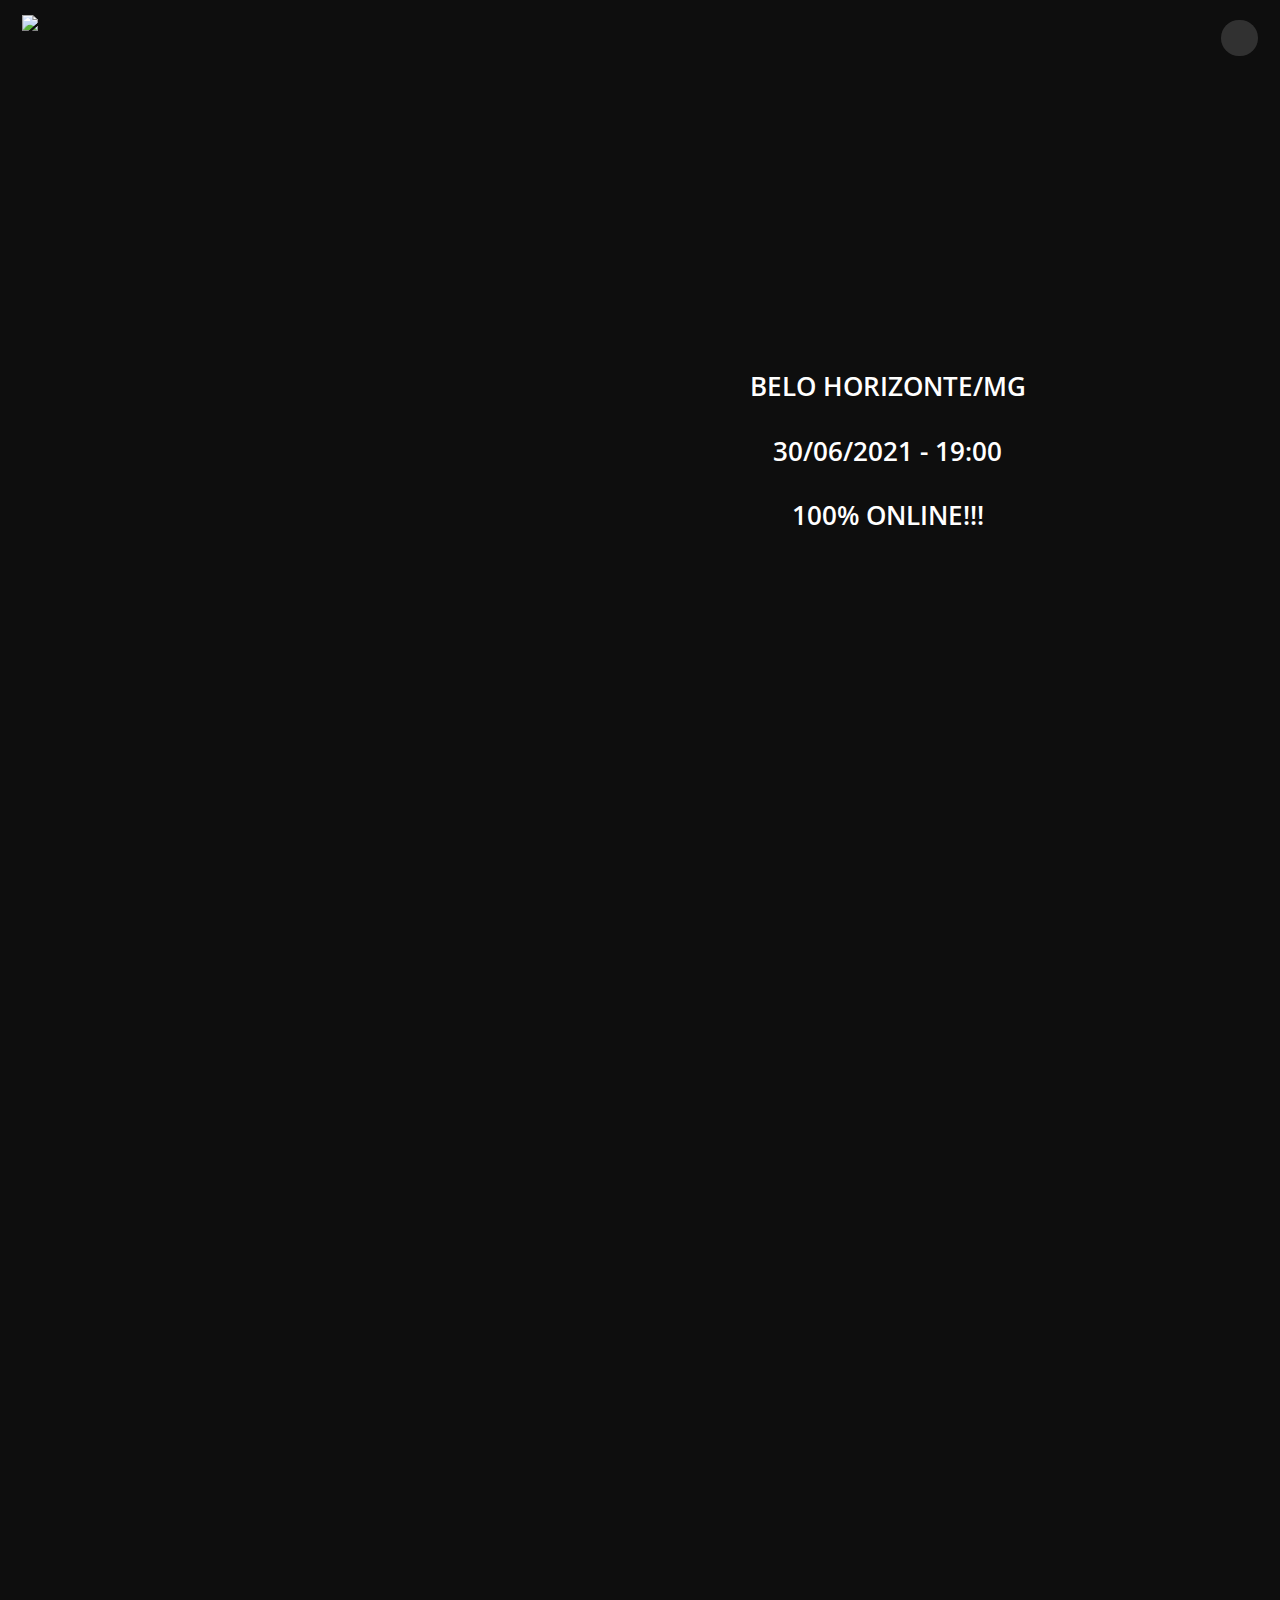
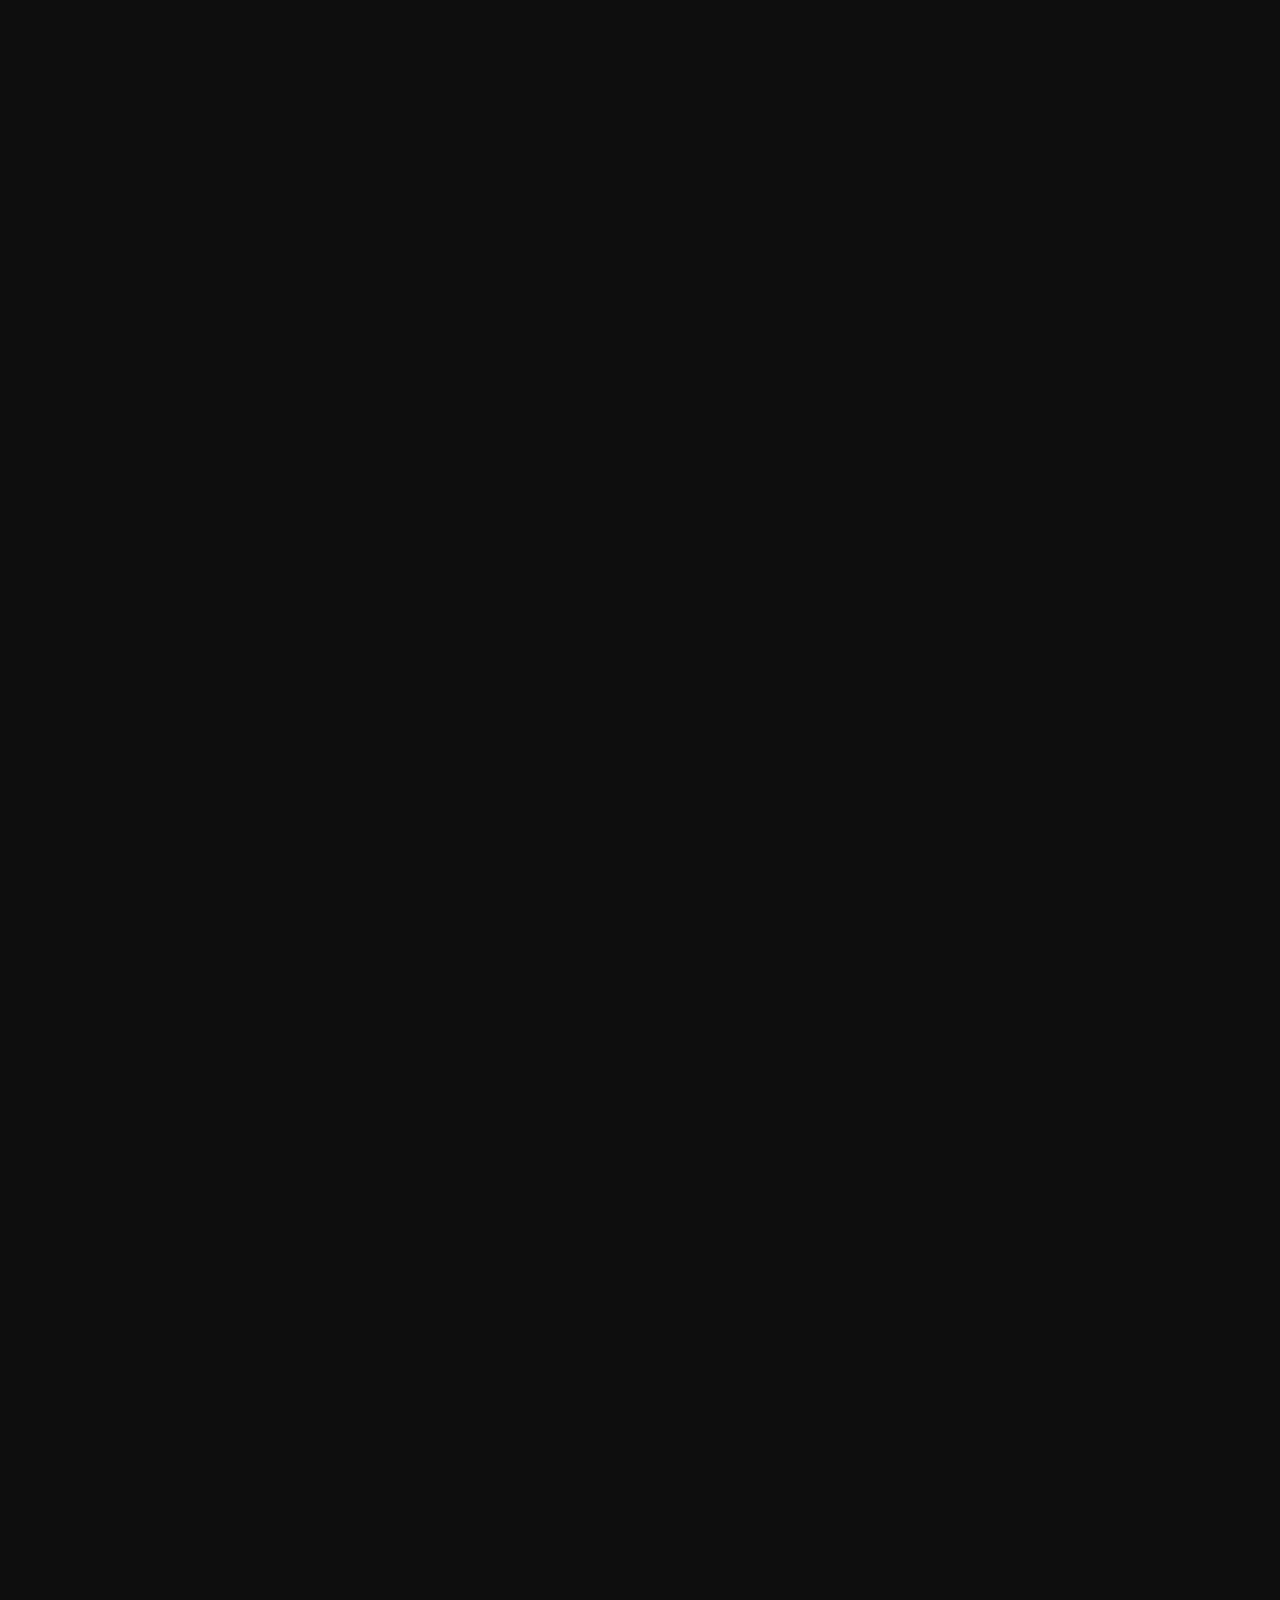
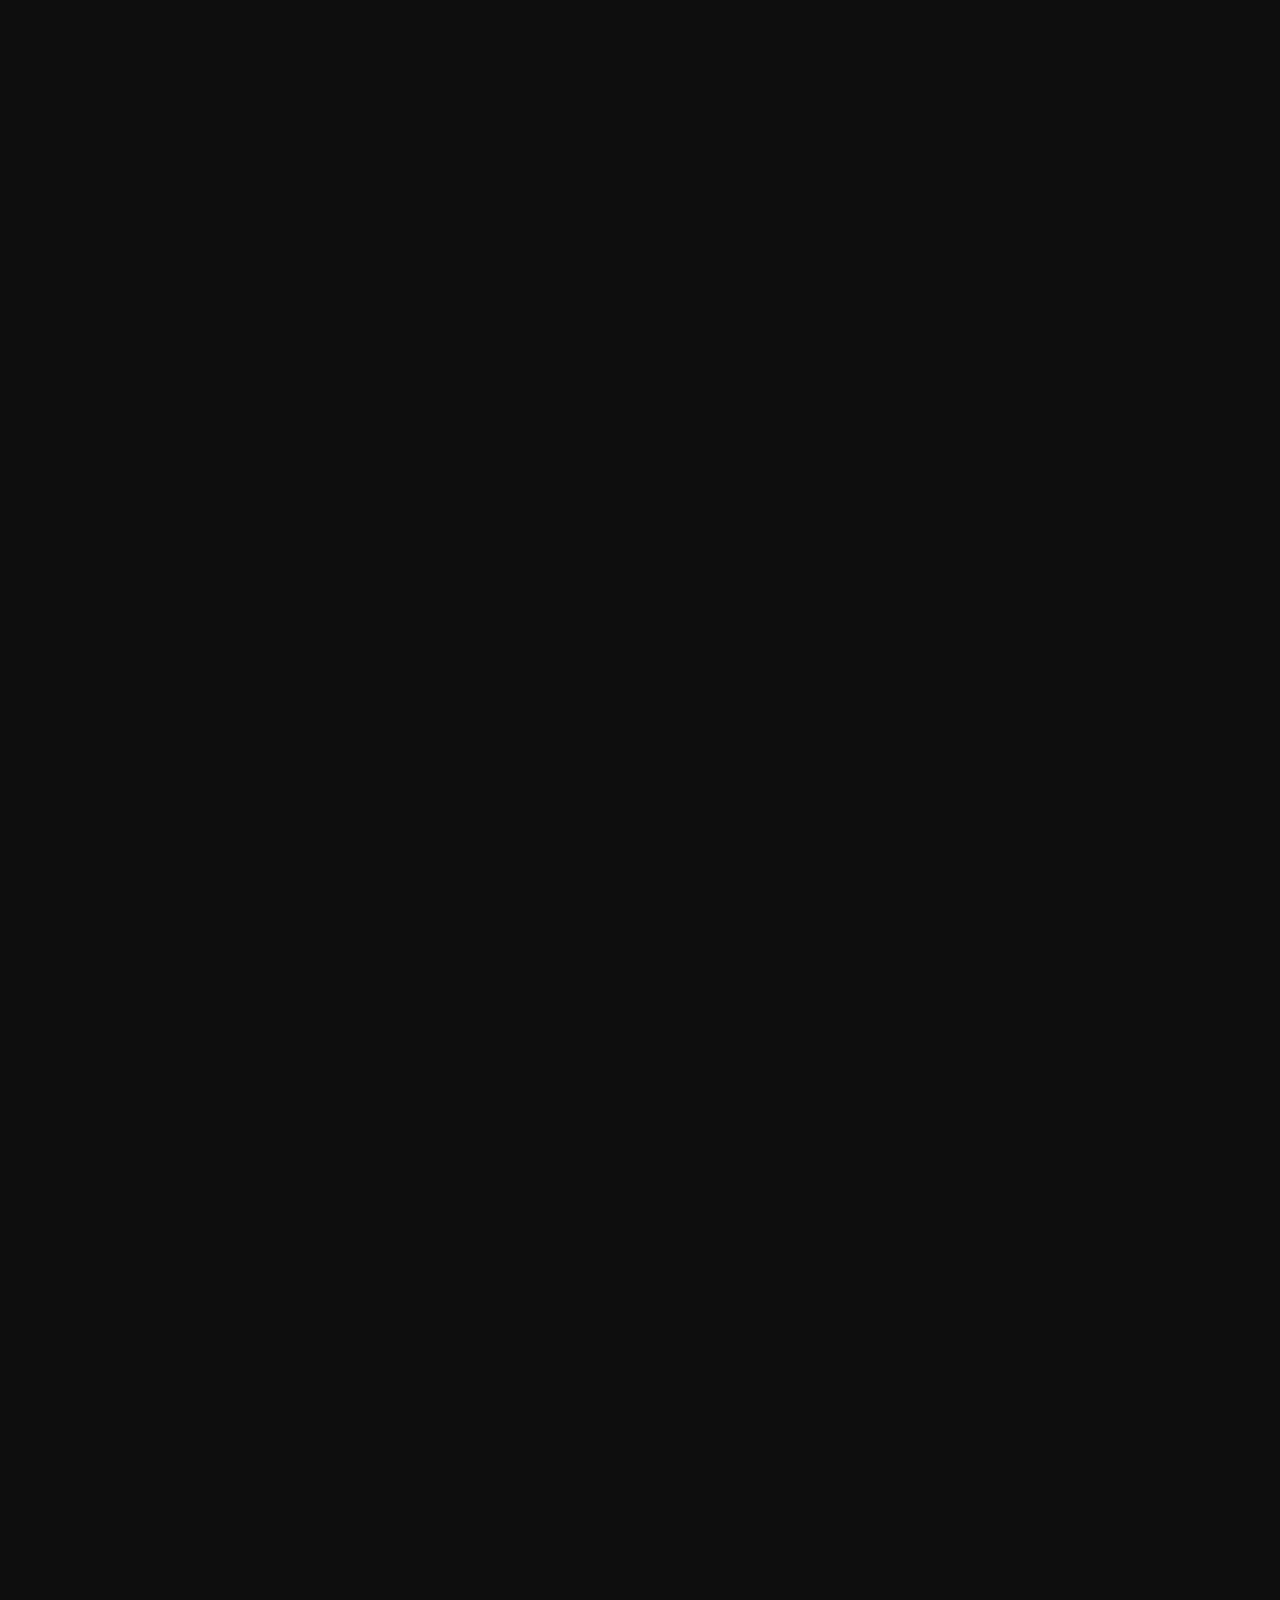
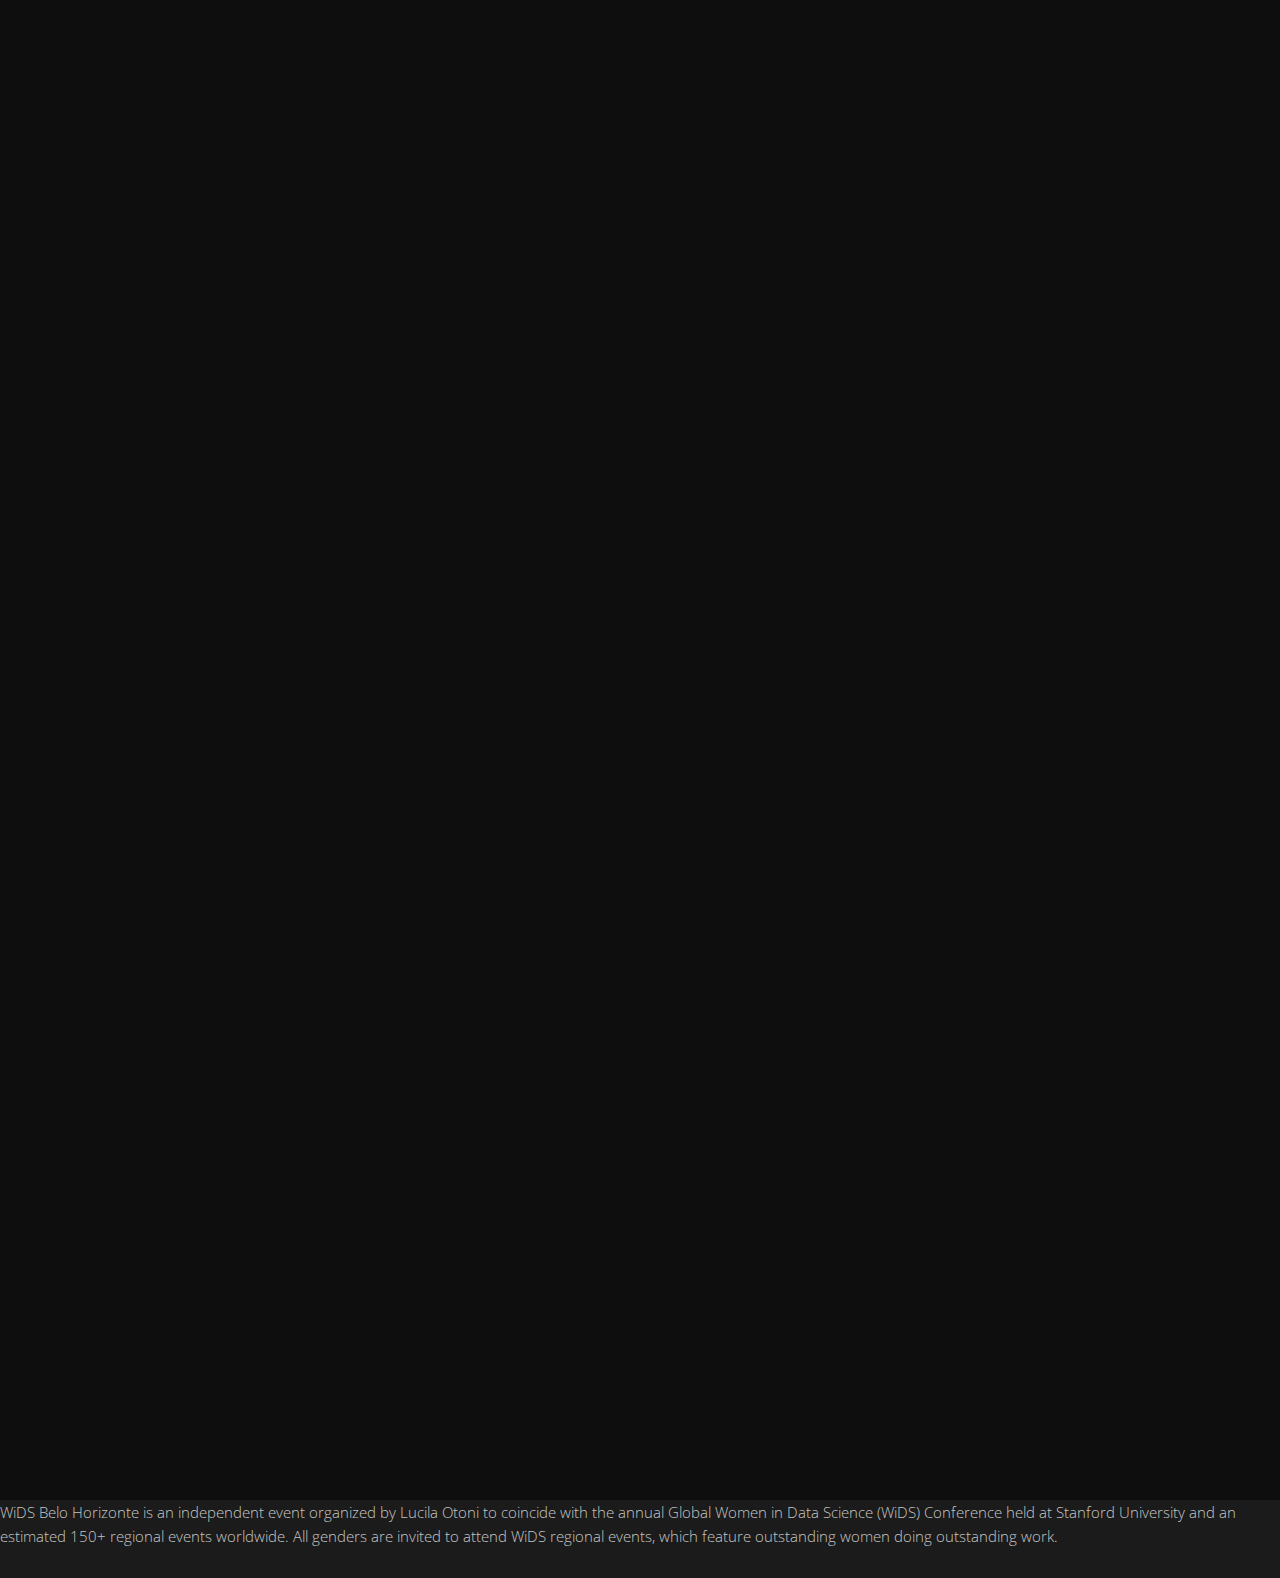
==== commit b0ac12b7: "Inserting companies and comunities" ====
--- a/index.html
+++ b/index.html
@@ -16,7 +16,7 @@
 			<img class="header logo" src="images/wids-white-stacked.png">
 			<a href="#menu"><span>Menu</span></a>
 		</header>
-		
+
 		<section id="banner" class="wrapper post bg-img" data-bg="banner1.jpg">
 
 			<div class="inner">
@@ -31,7 +31,7 @@
 			</div>
 			<a href="#one" class="more">Saiba mais...</a>
 		</section>
-		
+
 		<nav id="menu" style="background-color:rgb(0,128,0, 0.1); font-style:oblique; font-weight:bold">
 			<ul class="links">
 				<img src="images/WiDS_logo2.png" width=100>
@@ -44,11 +44,6 @@
 				<li><a href="/widsbh/editions/widsbh-edition2020.html" class="button alt">Edição 2020</a></li>
 			</ul>
 		</nav>
-
-		<section id="banner" class="wrapper post bg-img" data-bg="banner1.jpg">
-			<a href="#one" class="more">Saiba mais...</a>
-		</section>
-
 		<section id="one" class="wrapper post bg-img" data-bg="banner.png">
 			<div class="inner">
 				<article class="box">
@@ -158,10 +153,30 @@
 			<div class="inner">
 				<article class="box">
 					<header>
-						<h3>Empresas apoiadoras</h3>
+						<h3>Apoio</h3>
 					</header>
-					<div class="flex flex-1">
-						<div class="col align-center">
+						<div class="flex flex-3">
+							<div class="col align-center">
+								<div class="image fit">
+									<img src="images/universidadelocaliza.jpg" alt="" />
+								</div>
+								<br>
+							</div>
+							<div class="col align-center">
+								<div class="image fit">
+									<img src="images/2021/companies/avanade.png" alt="" />
+								</div>
+								<br>
+							</div>
+							<div class="col align-center">
+								<div class="image fit">
+									<img src="images/2021/companies/inter.jpg" alt="" />
+								</div>
+								<br>
+							</div>
+						</div>
+						<div class="flex flex-4">
+							<div class="col align-center"></div>
 							<div class="col align-center">
 								<div class="image fit">
 									<img src="images/A3_Data.png" alt="" />
@@ -170,12 +185,12 @@
 							</div>
 							<div class="col align-center">
 								<div class="image fit">
-									<img src="images/universidadelocaliza.jpg" alt="" />
-								</div>
-								<br>
-							</div>
-						</div>
-					</div>
+									<img src="images/2021/companies/sme.jpg" alt="" />
+								</div>
+								<br>
+							</div>
+							<div class="col align-center"></div>
+						</div>
 				</article>
 			</div>
 			<a href="#comunidades" class="more">More</a>
@@ -188,7 +203,7 @@
 					</header>
 					<div class="flex flex-2">
 						<div class="col align-center">
-							<div class="image fit">
+							<div class="image fit align-center">
 								<img src="images/2021/community/dsladiesbh.png" alt="DSLadies BH" />
 							</div>
 							<br>
@@ -206,8 +221,28 @@
 							<br>
 						</div>
 						<div class="col align-center">
-							<div class="image fit">
+							<div class="image fit justify-center">
 								<img src="images/2021/community/pyladiesbh.png" alt="PyLadies BH" />
+							</div>
+							<br>
+						</div>
+					</div>
+					<div class="flex flex-3">
+						<div class="col align-center">
+							<div class="image fit">
+								<img src="images/2021/community/shestech.jpg" alt="PyLadies BH" />
+							</div>
+							<br>
+						</div>
+						<div class="col align-center">
+							<div class="image fit">
+								<img src="images/2021/community/sqlbh.jpg" alt="PyLadies BH" />
+							</div>
+							<br>
+						</div>
+						<div class="col align-center">
+							<div class="image fit">
+								<img src="images/2021/community/widssp.png" alt="PyLadies BH" />
 							</div>
 							<br>
 						</div>
@@ -221,7 +256,7 @@
 				<header class="align-center">
 					<h2>Embaixadoras WiDS BH</h2>
 				</header>
-				<div class="flex flex-3">
+				<div class="flex flex-4">
 					<div class="col align-center">
 						<div class="image round fit">
 							<img src="images/2021/ambassador/alessandra.jpg" alt="alessandra" />
--- a/assets/css/main.css
+++ b/assets/css/main.css
@@ -2125,7 +2125,7 @@
 			}
 
 		.flex.flex-4 .col {
-			width: 22%;
+			width: 20%;
 		}
 
 		.flex.flex-tabs {
@@ -2539,7 +2539,7 @@
 			.image.round {
 				border-radius: 100%;
 			}
-	
+
 				.image.round img {
 					border-radius: 100%;
 				}
@@ -3359,7 +3359,7 @@
 			display: inline-block;
 			width: 15%;
 			left: 1.5em;
-			
+
 			margin: 0;
 			padding: 0;
 			position: absolute;
